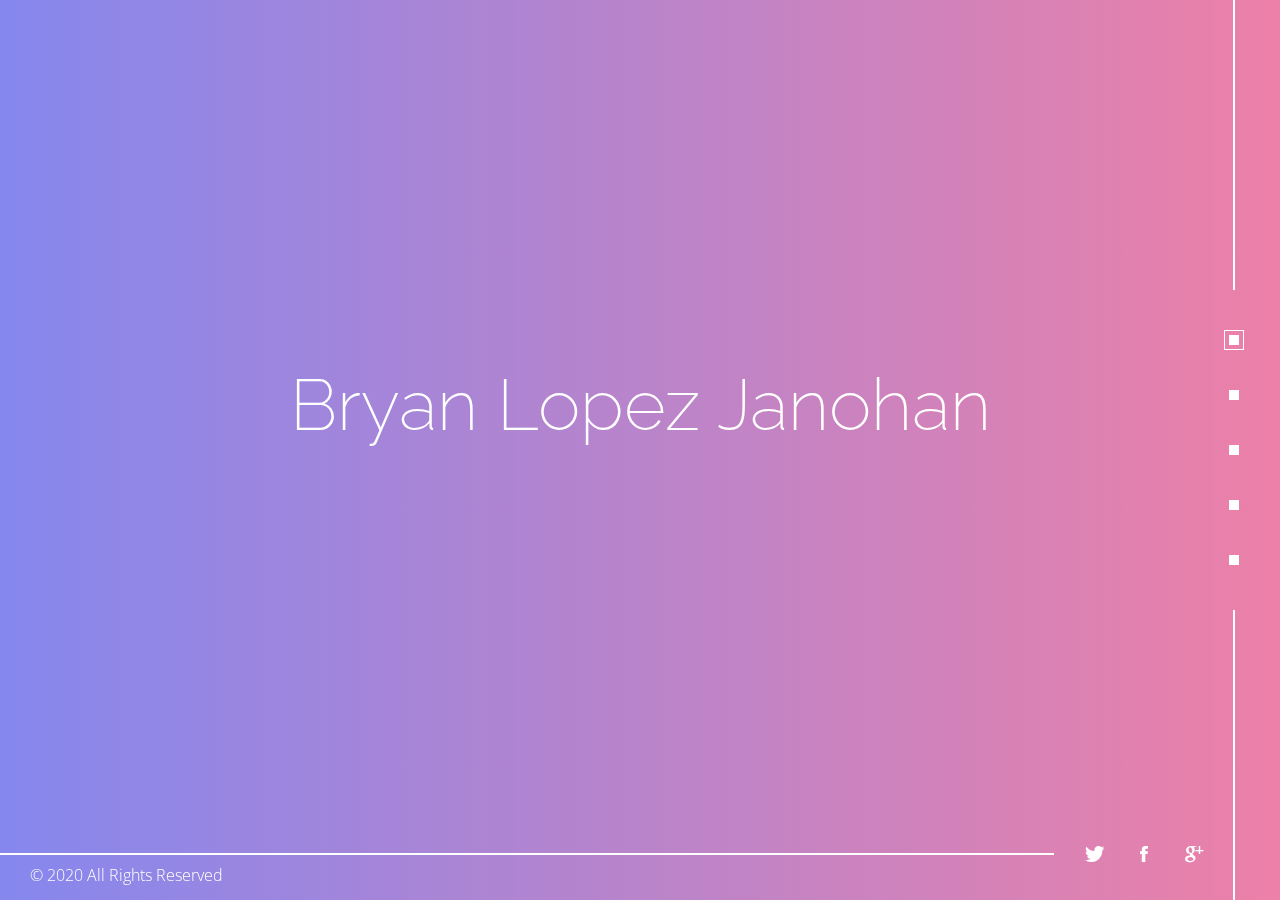
==== index.html @ 0ab12451 "Initial Commit" ====
﻿<!DOCTYPE html>
<html class="no-js" lang="en-US">
	<head>
	
		<title>Bryan Lopez Janohan</title>
		
		<!-- META DATA -->
		<meta http-equiv="content-type" content="text/html;charset=UTF-8">
		<meta name="viewport" content="width=device-width, initial-scale=1, maximum-scale=1">
		<meta name="description" content="">
		<meta name="keywords" content="">
		<meta name="author" content="">
		
		<!-- CSS Global Compulsory -->
		<link rel="stylesheet" href="css/bootstrap.min.css">
		<link rel="stylesheet" href="style.css" >
		
		<!-- CSS Implementing Plugins -->
		<link rel="stylesheet" href="css/font-awesome.min.css">
		<link rel="stylesheet" href="css/ionicons.min.css">
		<link rel="stylesheet" href="css/animate.min.css">
		<link rel="stylesheet" href="css/flexslider.css">
		<link rel="stylesheet" href="css/vegas.min.css">
		<link rel="stylesheet" href="css/nivo-lightbox.css">
		<link rel="stylesheet" href="css/nivo-lightbox/themes/default/default.css" type="text/css">

		<!-- HTML5 shim and Respond.js IE8 support of HTML5 elements and media queries -->
		<!--[if lt IE 9]>
			<script src="http://html5shim.googlecode.com/svn/trunk/html5.js"></script>
			<script src="js/respond.min.js"></script>
		<![endif]-->
		
		<!--[if lt IE 11]>
			<link rel="stylesheet" type="text/css" href="css/ie.css">
		<![endif]-->
		
		<!-- FONTS -->
		<link href='http://fonts.googleapis.com/css?family=Open+Sans:300italic,700italic,400,300,700&amp;subset=latin,latin-ext' rel='stylesheet' type='text/css'>
		<link href='http://fonts.googleapis.com/css?family=Raleway:100,200,300,400,700,900' rel='stylesheet' type='text/css'>
		
		<!-- JS -->
		<script type="text/javascript" src="js/modernizr.js"></script>
		
		<!-- FAVICONS -->
		<link rel="shortcut icon" href="images/favicon.ico">
		<link rel="apple-touch-icon" href="images/favicon.ico">

	
	</head>
	<body class="animated-gradient">
	
		<!-- START PRELOADER -->
		<div id="preloader">
			<div id="loading-animation">&nbsp;</div>
		</div>
		<!-- END PRELOADER -->

		<!-- Site Logo -->
		<div class="site-logo">
			<a href="#home" class="move-to" data-section-background="image-1">
				<img src="images/.png" alt="" />
			</a>
		</div>
		
		<!-- Site Nav -->
		<nav class="site-nav">
			<ul>
				<li><a href="#home" title="Home" class="move-to active"><span></span></a></li>
				<li><a href="#about" title="About" class="move-to"><span></span></a></li>
				<li><a href="#subscribe" title="Subscribe" class="move-to"><span></span></a></li>
				<li><a href="#services" title="Services" class="move-to"><span></span></a></li>
				<li><a href="#contact" title="Contact" class="move-to"><span></span></a></li>
			</ul>
			<div class="line vertical top"></div>
			<div class="line vertical bottom"></div>
		</nav>

		<div class="main-container">
							
			<!-- Home Section -->
			<section id="home" class="section home on-menu fullscreen-element">
				<div class="section-container">
					<div class="element-table">
						<div class="table-cell">
							<div class="container">
								<div class="row">
									<div class="col-md-12 text-center">
									
										<div class="flexslider textslider bottom-margin animated" data-animation="fadeInUp" data-animation-delay="700">
											<ul class="slides">
												<li>
													<h1>Bryan Lopez Janohan</h1>
												</li>
												<li>
													<h1>Aviation Info Technology</h1>
												</li>
												<li>
													<h1>Multimedia Artist</h1>
												</li>
											</ul>
										</div>
										<p class="lead animated" data-animation="fadeInUp" data-animation-delay="800">My Website Is Coming Soon. We`ll be here soon.</p>
										<div class="buttons-group animated" data-animation="fadeInUp" data-animation-delay="900">
											<a href="#subscribe" class="button button-border button-white move-to" data-section-background="image-3">Subscribe</a>
											<a href="#about" class="button button-link button-white move-to" data-section-background="image-3">Learn more <i class="fa fa-angle-down"></i></a>
										</div>
										
									</div>
								</div>
							</div>
						</div>
					</div>
				</div>
			</section>

			<!-- About Section -->
			<section id="about" class="section on-menu fullscreen-element">	
				<div class="section-container">
					<div class="element-table">
						<div class="table-cell">
							<div class="container">
								<div class="row">
									<div class="col-md-12 text-center">
									
										<div class="section-header animated" data-animation="fadeInUp" data-animation-delay="700">
											<h2 class="section-title">About</h2>
										
											<p> </p>
										</div>
										<div class="row animated" data-animation="fadeInUp" data-animation-delay="800">
											<div class="col-md-4 text-left">
												<div class="heading-block">
													<h4>Me</h4>
												</div>
												<p>BSc Aviation Info Technology, 10yrs in Computer World and also a Multimedia Artist.</p>
											</div>
											<div class="col-md-4 text-left">
												<div class="heading-block">
													<h4>Education</h4>
												</div>
												<p>Philippine State College of Aeronautics<br>
												    Asian Institute of Computer Studies<br>
													AMA Computer Learning Center</p>
											</div>
											<div class="col-md-4 text-left">
												<div class="heading-block">
													<h4>Website</h4>
												</div>
												<p> www.instagram.com/bryanlopezhan<br>
												www.facebook.com/bryanlopezhan<br>
												 www.twitter.com/bryanlopezhan <br>
												 www.youtube.com/c/infinitunes<br>
												 www.fiverr.com/bryanlopezhan<br>
												 www.bitdegree.org/user/bryanlopez/profile</p>
											</div>
										</div>

									</div>
								</div>
							</div>
						</div>
					</div>
				</div>
			</section>
			
			<!-- Subscribe Section -->
			<section id="subscribe" class="section on-menu fullscreen-element">
				<div class="section-container">
					<div class="element-table">
						<div class="table-cell">
							<div class="container">
								<div class="row">
									<div class="col-md-10 col-md-offset-1 text-center">

										<div class="section-header animated" data-animation="fadeInUp" data-animation-delay="700">
											<h2 class="section-title">Subscribe</h2>
											
											<p></p>
										</div>
										<!-- Subscribe Form -->
										<div class="form animated" data-animation="fadeInUp" data-animation-delay="800">
											<div class="form-container">
												<div class="page-section" id="signup">
													<form class="subscription-form mailchimp" method="post" id="mc-form">
														<input type="email" id="email" class="width-auto no-bottom-margin" name="email" placeholder="Enter Your Email Address" />
														<button type="submit" id="subscribebtn" class="button button-border button-white no-bottom-margin">Subscribe</button>
													</form>
													<p class="error-message"></p>
													<p class="success-message"></p>
												</div><!--end page section -->
											</div><!-- end form container -->
										</div><!-- end Subscribe Form -->
										
									</div>
								</div>
							</div>
						</div>
					</div>
				</div>
			</section>
			
			<!-- Services Section -->
			<section id="services" class="section on-menu fullscreen-element">
				<div class="section-container">
					<div class="element-table">
						<div class="table-cell">
							<div class="container">
								<div class="row">
									<div class="col-md-12 text-center">
									
										<div class="section-header bottom-padding animated" data-animation="fadeInUp" data-animation-delay="700">
											<h2 class="section-title">My Services</h2>
											
											<p> </p>
										</div>
										<div class="row">
										
											<div class="col-md-10 col-md-offset-1 animated" data-animation="fadeInUp" data-animation-delay="800">
												<!-- Nav tabs - Icon -->
												<ul class="nav nav-tabs ico">
													<li class="active">
														<a href="#first-tab-ico" data-toggle="tab">
															<i class="ion-ios-monitor-outline"></i><span>Web  Design</span>
														</a>
													</li>
													<li>
														<a href="#second-tab-ico" data-toggle="tab">
														<i class="ion-ios-keypad-outline"></i><span>UI / UX</span>
														</a>
													</li>
													<li>
														<a href="#third-tab-ico" data-toggle="tab">
														<i class="ion-ios-camera-outline"></i><span>Photography</span>
														</a>
													</li>
													<li>
														<a href="#fourth-tab-ico" data-toggle="tab">
														<i class="ion-ios-gear-outline"></i><span>Development</span>
														</a>
													</li>
												</ul>
												<!-- Tab panes - Icon -->
												<div class="tab-content ico">
													<div class="tab-pane text-center active" id="first-tab-ico">
														<small> </small>
													</div>
													<div class="tab-pane text-center" id="second-tab-ico">
														<small> </small>
													</div>
													<div class="tab-pane text-center" id="third-tab-ico">
														<small> </small>
													</div>
													<div class="tab-pane text-center" id="fourth-tab-ico">
														<small> </small>
													</div>
												</div>
											</div>
											
										</div>
										
									</div>
								</div>
							</div>
						</div>
					</div>
				</div>
			</section>	

			<!-- Contact Section -->
			<section id="contact" class="section on-menu fullscreen-element">
				<div class="section-container">
					<div class="element-table">
						<div class="table-cell">
							<div class="container">
								<div class="row">
									<div class="col-md-10 col-md-offset-1 text-center">
									
										<div class="section-header no-padding animated" data-animation="fadeInUp" data-animation-delay="700">
											<h2 class="section-title">Contact Us</h2>
											
											<p> </p>
										</div>
										
										<hr class="animated" data-animation="fadeInUp" data-animation-delay="800"/>
										
										<div class="row animated" data-animation="fadeInUp" data-animation-delay="900">
											<div class="col-md-5">
												<div class="text-left adress">
													<i class="ion-ios-location-outline"></i>
													<p class="contact-way text-uppercase">My Location</p>
													Sun Valley Parañaque City<br>Philippines
												</div>
											</div>
											<div class="col-md-4">
												<div class="text-left adress">
													<i class="ion-ios-telephone-outline"></i>
													<p class="contact-way text-uppercase">Phone Number</p>
													+63 9216986318<br>
													&nbsp; 822 5316
												</div>
											</div>
											<div class="col-md-3">
												<div class="text-left adress">
													<i class="ion-ios-email-outline"></i>
													<p class="contact-way text-uppercase">E-mail Address</p>
													bryanjanohan@gmail.com<br>
													bryanlopez@asia.com<br>
													janohan@asia.com
												</div>
											</div>
										</div>
										
										<hr class="animated" data-animation="fadeInUp" data-animation-delay="1000"/>
										
										<!-- Contact Form -->
										<div class="contact-forn animated" data-animation="fadeInUp" data-animation-delay="1100">
											<form id="cf" name="cf" action="include/sendemail.php" method="post">
												<div class="row">
													<div class="col-md-4">
														<input type="text" id="cf-name" name="cf-name" placeholder="name" class="required">
													</div>
													<div class="col-md-4">
														<input type="email" id="cf-email" name="cf-email" placeholder="email address" class="contact-form-email required">
													</div>
													<div class="col-md-4">
														<input type="text" id="cf-subject" name="cf-subject" placeholder="subject" class="contact-form-subject required">
													</div>
													<div class="col-md-12">
														<textarea id="cf-message" name="cf-message" placeholder="message" class="required" rows="7"></textarea>
													</div>
												</div>
												<input type="text" name="botcheck" class="hidden">
												<button class="button button-border button-white" type="submit" id="cf-submit" name="cf-submit" value="submit">Send Message</button>
											</form>
											<div class="response-message"></div>
										</div>
										
									</div>
								</div>
							</div>
						</div>
					</div>
				</div>
			</section>
				
		</div>
		
		<div class="overlay">
			 <div id="gradient" class="gradient-overlay"></div>
		</div>
		
		<!-- Footer -->
		<footer class="site-footer">
			<p class="copyright">© 2020 All Rights Reserved</p>
			<nav class="socials-icons">
				<ul>
					<li><a href="https://twitter.com/bryanlopezhan"><i class="ion-social-twitter"></i></a></li>
					<li><a href="https://www.facebook.com/bryanlopezhan/"><i class="ion-social-facebook"></i></a></li>
					<li><a href="#"><i class="ion-social-googleplus"></i></a></li>

				</ul> 
				<div class="line horizontal left"></div>
			</nav>
		</footer>
		
		<!-- JS -->
		<script type="text/javascript" src="js/jquery.min.js"></script>
		<script type="text/javascript" src="js/bootstrap.min.js"></script>
		<script type="text/javascript" src="js/plugins.js"></script>
	
		<script type="text/javascript" src="js/main.js"></script>
		
	</body>
</html>
---- style.css ----
﻿body {
	line-height: 1;
	color: #fff;
	font-size: 16px;
	font-family: 'Open Sans', sans-serif;
	font-style: normal;
	font-weight: 300;
	line-height: 28px;
	background: #ffffff;
	-webkit-font-smoothing: antialiased;
	-webkit-text-size-adjust: 100%;
	overflow-x: hidden;
	white-space: normal;
	position: relative;
}

.light-style {
	color: #333;
}

.youtube-background,
.youtube-list-background {
	background-color: #000;
}

input,
select,
textarea { 
	font-size: 16px;
	font-family: 'Open Sans', sans-serif;
	font-style: normal;
	font-weight: 300;
}


/* ==================================================================
	4.0 Typography
================================================================== */

h1, h2, h3, h4, h5, h6 {
	font-weight: 200;
	margin-bottom: 10px;
	line-height: 1.2em;
}

h1 {
	font-family: 'Raleway', sans-serif;
	font-size: 62px;
	position: relative;
	margin-bottom: 0px;
}

h2 {
	font-family: 'Raleway', sans-serif;
	font-size: 48px;
	position: relative;
}

h3 {
	font-family: 'Raleway', sans-serif;
	font-size: 30px;
}

h4 {
	font-family: 'Raleway', sans-serif;
	font-size: 22px;
}

h5 {
	font-family: 'Raleway', sans-serif;
	font-size: 20px;
}

h6 {
	font-family: 'Raleway', sans-serif;
	font-size: 18px;
}

p {
	margin-bottom: 20px;
}

p.lead {
	font-family: 'Raleway', sans-serif;
	font-size: 21px;
	padding: 0;
	font-weight: 300;
}

.section-title {
	letter-spacing: 0;
	margin-bottom: 20px;
	-webkit-backface-visibility: hidden;
	   -moz-backface-visibility: hidden;
        -ms-backface-visibility: hidden;
    font-weight: 200;
	text-transform: uppercase;
	letter-spacing: 7px;
	position: relative;
}

.second-letter {
	-webkit-backface-visibility: hidden;
	   -moz-backface-visibility: hidden;
        -ms-backface-visibility: hidden;
	display: block;
	position: absolute;
	left: 0;
	right: 0;
	top: 50%;
	margin-top: -50px;
	height: 100px;
	line-height: 100px;
	font-family: Georgia, sans-serif;
	font-size: 100px;
	color: #fff;
	z-index: -1;
	opacity: .2;
}

a, a > * {
	color: #2a6496;
	text-decoration: none;
	-webkit-transition: all .3s ease-in-out;
	-moz-transition: all .3s ease-in-out;
	-ms-transition: all .3s ease-in-out;
	-o-transition: all .3s ease-in-out;
	transition: all .3s ease-in-out;
}

a:hover, a > *:hover, a:focus {
	text-decoration: none;
	outline: 0;
}

em {
	font-style: italic;
}

strong {
	font-weight: 700;
}

.color-white {
	color: #fff;
}


/* ==================================================================
	5.0 Basic Layout Styles
================================================================== */

.text-left {
	text-align: left !important;
}

.text-right { 
	text-align: right !important;
}

.text-center {
	text-align: center !important;
}

.text-justify {
	text-align: justify !important;
}

.font-thin {
	font-weight: 100 !important;
}

.font-light {
	font-weight: 400 !important;
}

.font-normal {
	font-weight: 400 !important;
}

.font-medium {
	font-weight: 500 !important;
}

.font-bold {
	font-weight: 700 !important;
}

.font-semibold {
	font-weight: 800 !important;
}

.font-ultrabold {
	font-weight: 900 !important;
}

.float-left {
	float: left !important;
}

.float-right {
	float: right !important;
}

.center {
	margin-left: auto;
	margin-right: auto;
	display: block;
}

.clear {
	clear: both;
}

.all-margin {
	margin: 20px !important;
}

.left-margin {
	margin-left: 20px !important;
}

.right-margin {
	margin-right: 20px !important;
}

.top-margin {
	margin-top: 20px !important;
}

.bottom-margin {
	margin-bottom: 20px !important;
}

.no-margin {
	margin: 0 !important;
}

.no-left-margin {
	margin-left: 0 !important;
}

.no-right-margin {
	margin-right: 0 !important;
}

.no-top-margin {
	margin-top: 0 !important;
}

.no-bottom-margin {
	margin-bottom: 0 !important;
}

.no-padding {
	padding: 0 !important;
}

.no-left-padding {
	padding-left: 0 !important;
}

.no-right-padding {
	padding-right: 0 !important;
}

.no-top-padding {
	padding-top: 0 !important;
}

.no-bottom-padding {
	padding-bottom: 0 !important;
}

.bottom-padding {
	padding-bottom: 20px !important;
}

.csstransitions .animated,
.animated {
    visibility: hidden;
}

.csstransitions .visible {
    visibility: visible;
}

.video-container {
	width: 100%;
	height: 100%;
}

.img-rounded {
	border-radius: 100%;
}

.img-center {
	display: block;
	margin: 0 auto;
}

.position-relative {
	position: relative;
}


/* ==================================================================
	6.0 Forms
================================================================== */

input, textarea, select {
	width: 100%;
	height: auto;
	margin: 0;
	margin-bottom: 30px;
	padding: 7px 20px;
	background-color: transparent;
	outline: none;
	-webkit-appearance: none;
	color: #fff;
	border: 1px solid #fff;
	font-style: normal;
	font-weight: 400;
	line-height: 24px;
	-webkit-box-shadow: none;
	-moz-box-shadow: none;
	box-shadow: none;
	-webkit-border-radius: 4px;
	-moz-border-radius: 4px;
	border-radius: 4px;
	-webkit-box-sizing: border-box;
       -moz-box-sizing: border-box;
            box-sizing: border-box;
	-webkit-transition: background-color .3s ease, border .3s ease, color .3s ease;
	   -moz-transition: background-color .3s ease, border .3s ease, color .3s ease;
	    -ms-transition: background-color .3s ease, border .3s ease, color .3s ease;
	     -o-transition: background-color .3s ease, border .3s ease, color .3s ease;
	        transition: background-color .3s ease, border .3s ease, color .3s ease;
}

.light-style input,
.light-style textarea,
.light-style select {
	border-color: #333;
	color: #333;
}

input.rounded , textarea.rounded , select.rounded  {
	-webkit-border-radius: 21px;
	-moz-border-radius: 21px;
	border-radius: 21px;
}

input.width-auto,
textarea.width-auto,
select.width-auto {
	width: auto;
	min-width: 270px;
}

textarea {
	resize: both;
	height: 150px;
}

form input,
form textarea,
form select {
	-webkit-border-radius: 0px;
	-moz-border-radius: 0px;
	border-radius: 0px;
}
	
input:hover, textarea:hover, select:hover,
input:focus, textarea:focus, select:focus {
	color: #fff;
}

.light-style input:hover,.light-style textarea:hover,.light-style select:hover,
.light-style input:focus,.light-style textarea:focus,.light-style select:focus {
	color: #333;
}

input[type="submit"], button {
	width: auto;
	cursor: pointer;
}

select, option {
	cursor: pointer;
}

input[type="checkbox"] {
	-webkit-appearance: checkbox;
}

input[type="radio"] {
	-webkit-appearance: radio;
}

input[type=checkbox], input[type=radio] {
	width: auto;
}

.checkbox input[type=checkbox],
.radio input[type=radio] {
	margin-top: 4px;
}

.checkbox-inline input[type=checkbox],
.radio-inline input[type=radio] {
	margin-top: 7px;
}

input::-webkit-input-placeholder, textarea::-webkit-input-placeholder { color: #333; }

input:-moz-placeholder, textarea:-moz-placeholder { color: #333; }

input.placeholder, textarea.placeholder { color: #333; }

input[placeholder] { text-overflow: ellipsis; }

::-moz-placeholder { text-overflow: ellipsis; } /* firefox 19+ */

input:-moz-placeholder { text-overflow: ellipsis; }

.form {
	position: relative;
	overflow: hidden;
	display: table;
	margin: 0 auto;
}

.success-message,
.error-message {
	padding-top: 10px;
	color: #fff;	
	font-size: 14px;
	font-weight: 300;
	display: none;
}

input.error,
textarea.error,
select.error {
	margin-bottom: 0;
}

label.error {
	display: block;
	text-align: left;
	margin-bottom: 1px;
}

.light-style .success-message,
.light-style .error-message {
	color: #333;
}

/* WebKit browsers */
input::-webkit-input-placeholder,
textarea::-webkit-input-placeholder { 
    color: #fff;
}

.light-style input::-webkit-input-placeholder,
.light-style textarea::-webkit-input-placeholder { 
    color: #333;
}

:-moz-placeholder { /* Mozilla Firefox 4 to 18 */
    color: #fff;
    opacity:  1;
}

.light-style :-moz-placeholder { /* Mozilla Firefox 4 to 18 */
    color: #333;
}

::-moz-placeholder { /* Mozilla Firefox 19+ */
    color: #fff; 
    opacity:  1;
}

.light-style::-moz-placeholder { /* Mozilla Firefox 19+ */
    color: #333;
}

:-ms-input-placeholder { /* Internet Explorer 10+ */
   color: #fff;
}

.light-style:-ms-input-placeholder { /* Internet Explorer 10+ */
   color: #333;
}

.select-control {
	position: relative;
}

.select-control i {
	position: absolute;
	font-size: 18px;
	right: 20px;
	top: 14px;
	z-index: 2;
	pointer-events: none;
	cursor: pointer;
}

.subscription-form input,
.subscription-form button {
	float: left;
}	

.subscription-form button {
	margin-left: 10px;
}


/* ==================================================================
	7.0 Preloader
================================================================== */

#preloader {
    position: fixed;
    top: 0;
    left: 0;
    right: 0;
    bottom: 0;
    background-color: #ffffff;
    z-index: 10001;
}

#loading-animation {
    width: 120px;
    height: 128px;
    position: absolute;
    left: 50%;
    top: 50%;
    background-image: url(images/preloader.png); 
    background-repeat: no-repeat;
    background-position: center;
    margin: -60px 0 0 -64px;
}


/* ==================================================================
	8.0 Section Styles
================================================================== */

.main-container {
	position: relative;
	min-width: 100%;
	min-height: 100%;
	overflow: hidden;
}

.section {
	position: relative;
	background-color: transparent;
	width: 100%;
	overflow: hidden;
	padding: 51px 0;
	z-index: 10;
}

.section.fullscreen-element {
	height: 10px; /* Fix */
}

.section-container {
	position: relative;
	z-index: 100;
}

.section.fullscreen-element .section-container {
	display: block;
	height: 100%;
	overflow: hidden;
	padding: 29px 0;
}

.section.fullscreen-element .element-table {
	display: table;
	height: 100%;
	width: 100%;
}

.section.fullscreen-element .table-cell {
	display: table-cell;
	vertical-align: middle;
	margin: auto;
}

.section-header {
	padding-bottom: 40px;
}


/* ==================================================================
	9.0 Background Styles
================================================================== */

.cover-background {
	-webkit-background-size: cover;
	background-size: cover;
	background-repeat: no-repeat;
	background-position: center;
}

.background-repeat {
	background-repeat: repeat;
}

.background-repeat-x {
	background-repeat: repeat-x;
}

.background-repeat-y {
	background-repeat: repeat-y;
}

#video_background {
	position: fixed;
	bottom: 0;
	right: 0;
	min-width: 100%;
	min-height: 100%;
	width: auto;
	height: auto;
	z-index: 0;
	overflow: hidden;
	-webkit-backface-visibility: hidden;
	-webkit-transform: translateZ(0);
}

.video-wrapper {
	position: absolute;
	width: 100%;
	height: 100%;
	top: 0;
	left: 0;
	z-index: 0;
	overflow: hidden;
	background-color: #000;
}

.video-wrapper video {
	position: absolute;
	top: 50%;
    left: 50%;
	min-width: 100%;
	min-height: 100%;
	max-width: none;
    width: auto;
    height: auto;
	-webkit-transform: translateX(-50%) translateY(-50%);
	-moz-transform: translateX(-50%) translateY(-50%);
	transform: translateX(-50%) translateY(-50%);
}

.background-layer {
	position: fixed;
	top: -70px;
	bottom: -70px;
	left: -70px;
	right: -70px;
	z-index: 0;
	-webkit-transition: background 700ms ease-in 0ms; /* property duration timing-function delay */
    -moz-transition: background 700ms ease-in 0ms;
    -o-transition: background 700ms ease-in 0ms;
    transition: background 700ms ease-in 0ms;
}


/* ==================================================================
	10.0 Navigation
================================================================== */

.site-logo {
	position: fixed;
	top: 0;
	left: 0;
	z-index: 9999;
	padding-left: 30px;
	padding-top: 30px;
}

.site-logo a,
.site-logo img {
	display: block;
}

.site-logo img {
	width: auto;
	height: auto;
}

.site-nav {
	position: fixed;
	top: 0;
	bottom: 0;
	right: 21px;
	z-index: 9999;
	width: 50px;
	display: block;
}

.site-nav ul {
	position: absolute;
	top: 50%;
	padding: 15px 0;
	width: 50px;
	list-style: none;
}

.site-nav ul li {
	width: 100%;
	margin: 15px 0;
}

.site-nav ul li a {
	display: block;
	width: 40px;
	padding: 15px 0;
	margin: 0 auto;
	position: relative;
}

.site-nav ul li a span {
	display: block;
	width: 10px;
	height: 10px;
	background: #fff;
	margin: 0 auto;
}

.light-style .site-nav ul li a span {
	background: #333;
}

.site-nav ul li a:before {
	content: '';
	position: absolute;
	top: 10px;
	bottom: 10px;
	left: 11px;
	right: 10px;
	border: 1px solid transparent;
	-webkit-transition: all .3s ease-in-out;
	-moz-transition: all .3s ease-in-out;
	-ms-transition: all .3s ease-in-out;
	-o-transition: all .3s ease-in-out;
	transition: all .3s ease-in-out;
}

.site-nav ul li a.active:before {
	content: '';
	position: absolute;
	top: 10px;
	bottom: 10px;
	left: 10px;
	right: 10px;
	border: 1px solid #fff;
}

.light-style .site-nav ul li a.active:before {
	border: 1px solid #333;
}

/* Tooltip */
.tooltip.left .tooltip-arrow {
	border-left-color: #fff;
}

.light-style .tooltip.left .tooltip-arrow {
	border-left-color: #333;
}

.tooltip-inner {
	max-width: 230px;
	padding: 5px 10px;
	color: #333;
	text-align: center;
	background-color: #fff;
	border-radius: 0;
	text-transform: uppercase;
	letter-spacing: 1px;
	font-family: 'Open Sans', sans-serif;
}

.light-style .tooltip-inner {
	color: #fff;
	background-color: #333;
}

.tooltip.in {
	opacity: 1;
}

/* Lines */
.line {
	position: absolute;
	display: block;
}

.line.vertical {
	background: #fff;
	top: 0;
	left: 50%;
	width: 2px;
	margin-left: -1px;
}

.light-style .line.vertical {
	background: #333;
}

.line.vertical.top {
	bottom: 50%;
	top: 0;
}

.line.vertical.bottom {
	top: 50%;
	bottom: 0;
}

.line.horizontal {
	background: #fff;
	top: 24px;
	left: 0;
	height: 2px;
}

.light-style .line.horizontal {
	background: #333;
}

.line.horizontal.left {
	right: 0;
}


/* ==================================================================
	11.0 Countdown
================================================================== */

.countdown {
	color: #fff;
	overflow: hidden;
}

.counter-container {
	display: table;
	margin: 0 auto;
}

.countdown .counter-box {
	display: block;
	width: 160px;
	text-align: center;
	overflow: hidden;
	padding: 10px 25px;
	float: left;
	margin: 25px 0;
	position: relative;
}

.countdown .number {
	font-size: 80px;
	text-align: center;
	font-family: 'Monteserrat', sans-serif;
	font-weight: 700;
	line-height: 1;
	margin-bottom: 10px;
}

.countdown span {
	display: block;
	font-size: 21px;
	text-align: center;
	font-family: 'Raleway', sans-serif;
	font-weight: 300;
	padding-top: 10px;
	position: relative;
	overflow: hidden;
}

.countdown span:before {
	position: absolute;
	content: '';
	display: block;
	width: 21px;
	height: 1px;
	background: #fff;
	margin-left: auto;
	margin-right: auto;
	left: 0;
	right: 0;
	top: 0px;
}


/*==================================================================
	12.0 Services
================================================================== */

.service-icon {
	font-size: 75px;
	color: #fff;
	margin-bottom: 20px;
}

.service h3 {
	margin-bottom: 10px;
}

.feature-item {
	text-align: left;
	margin-bottom: 30px;
}

.feature-icon {
    font-size: 40px;
    color: #fff;
	float: left;
	width: 50px;
	text-align: center;
}

.feature-text {
	margin-left: 60px;
}

.feature-item h3 {
	font-size: 21px;
	margin-bottom: 10px;
}


/* Icon Tabs */
.ico.nav-tabs {
	margin: 0 auto;
	margin-bottom: 30px;
	border: 0;
	display: table;
	-webkit-border-radius: 0;
	-moz-border-radius: 0;
	border-radius: 0;
}

.ico.nav-tabs  li {
	border-right: 0;
	margin-bottom: 0;
}

.ico.nav-tabs  li:last-child {
	border-right: 0;
}

.ico.nav-tabs > li.active {
	border: 0;
	border-right: 0;
}

.ico.nav-tabs  li.active:last-child {
	border-right: 0;
}

.ico.nav-tabs > li.active > a,
.ico.nav-tabs > li.active > a:hover,
.ico.nav-tabs > li.active > a:focus {
	color: #fff;
	background: transparent;
	border: 0;
	-webkit-box-shadow: none;
	-moz-box-shadow: none;
	box-shadow: none;
}

.ico.nav-tabs > li.active > a:hover {
	border: 0;
}

.ico.nav-tabs > li > a {
	font-size: 14px;
	text-transform: none;
	color: #fff;
	margin-right: 0;
	background-color: transparent;
	border:0;
	-webkit-border-radius: 0;
	-moz-border-radius: 0;
	border-radius: 0;
	padding: 20px 40px;
}

.ico.nav-tabs > li > a:hover {
	color: #fff;
}

.ico.nav-tabs > li > a > i {
	display: block;
	color: #fff;
	font-size: 52px;
	line-height: 70px;
}

.ico.nav-tabs > li > a:hover > i,
.ico.nav-tabs > li.active > a > i {
	color: #fff;
}

.ico.nav-tabs > li > a > span {
	display: block;
	color: #fff;
	position: relative;
	text-transform: uppercase;
	letter-spacing: 2px;
}

.ico.nav-tabs > li > a > span:before {
	content: '';
	position: absolute;
	bottom: -7px;
	left: 0;
	right: 0;
	width: 0;
	height: 1px;
	margin: 0 auto;
	background: #fff;
	opacity: 0;
	-webkit-transition: all .3s ease-in-out;
	-moz-transition: all .3s ease-in-out;
	-ms-transition: all .3s ease-in-out;
	-o-transition: all .3s ease-in-out;
	transition: all .3s ease-in-out;
}

.ico.nav-tabs > li.active > a > span:before,
.ico.nav-tabs > li > a:hover > span:before {
	opacity: 1;
	width: 21px;
}

.ico.nav-tabs > li > a:hover > span,
.ico.nav-tabs > li.active > a > span {
	color: #fff;
}

.ico.tab-content .tab-pane {
	padding: 0;
	border: 0;
	text-align: left;
}

.ico.tab-content .tab-pane .btn {
	margin-top: 15px;
}

.animated .tab-content>.active {
	visibility: hidden;
}

.animated.visible .tab-content>.active {
	visibility: visible;
}

.light-style .ico.nav-tabs > li > a,
.light-style .ico.nav-tabs > li > a:hover,
.light-style .ico.nav-tabs > li > a > i,
.light-style .ico.nav-tabs > li > a:hover > i,
.light-style .ico.nav-tabs > li.active > a > i,
.light-style .ico.nav-tabs > li > a > span,
.light-style .ico.nav-tabs > li > a:hover > span,
.light-style .ico.nav-tabs > li.active > a > span,
.light-style .ico.nav-tabs > li.active > a,
.light-style .ico.nav-tabs > li.active > a:hover,
.light-style .ico.nav-tabs > li.active > a:focus {
	color: #333;	
}

.light-style .ico.nav-tabs > li > a > span:before {
	background: #333;
}

/* Heading bock */
.heading-block {
	margin-bottom: 15px;
	position: relative;
}

.heading-block h4 {
	padding: 0 0 15px;
	border-bottom: 1px solid #fff;
}

.light-style .heading-block h4 {
	border-bottom: 1px solid #333;
}

hr {
	border-top: 1px solid #fff;
}

.light-style hr {
	border-bottom: 1px solid #333;
}


/*==================================================================
	13.0 Footer
================================================================== */

.site-footer {
	background: transparent;
	position: fixed;
	bottom: 8px;
	right: 0;
	left: 0;
	min-height: 63px;
	margin: 0 auto;
	z-index: 10000;
	padding-left: 0;
	padding-right: 61px;
	-webkit-backface-visibility: hidden;
	-webkit-transform: translateZ(0);
	-webkit-transition: position .5s ease;
	-moz-transition: position .5s ease;
	-ms-transition: position .5s ease;
	-o-transition: position .5s ease;
	transition: position .5s ease;
	text-align: center
}

.copyright {
	line-height: 33px;
	margin: 0;
	text-align: left;
	padding-left: 30px;
	position: absolute;
	bottom: 0;
	left: 0;
}

.socials-icons {
	position: relative;
	width: 100%;
	margin: 0;
	height: 50px;
}

.socials-icons ul  {
	margin: 0;
	padding: 0;
	display: table;
	float: right;
}
	
.socials-icons li {
	margin: 0;
	display: block;
	float: left;
}

.socials-icons li a {
	display: block;
	background: transparent;
	position: relative;
	width: 50px;
	height: 50px;
	text-align: center;
	line-height: 50px;
}

.socials-icons li a i {
	color: #fff;
	font-size: 21px;
}

.socials-icons li a:hover i {
	color: #fff;
}

.light-style .socials-icons li a i,
.light-style .socials-icons li a:hover i {
	color: #333;
}


/* ==================================================================
	14.0 Buttons
================================================================== */

.btn:focus,
.btn:active:focus,
.btn.active:focus,
.button:focus {
	outline: none;
	outline-offset: 0px;
	text-decoration: none;
}

.buttons-group {
	margin: 0px -10px;
}

.buttons-group a,
.buttons-group button {
	margin: 0 10px;
}

/*	14.1 Default Buttons
	-------------------------------------------------------------- */
.button {
	display: inline-block;
	position: relative;
	cursor: pointer;
	outline: 0;
	outline-offset: 0;
	white-space: nowrap;
	margin: 0;
	padding: 0 27px;
	font-size: 14px;
	height: 40px;
	line-height: 40px;
	background-color: #fff;
	color: #fff;
	font-weight: 400;
	letter-spacing: 1px;
	border: none;
	-webkit-border-radius: 0;
	-moz-border-radius: 0;
	border-radius: 0;
	
	-webkit-transition: all .3s ease-in-out;
	-moz-transition: all .3s ease-in-out;
	-ms-transition: all .3s ease-in-out;
	-o-transition: all .3s ease-in-out;
	transition: all .3s ease-in-out;
}

.button i {
	color: #fff;
	position: relative;
	line-height: 1;
	margin-right: 5px;
}

.button:hover,
.button:focus {
	color: #fff;
	opacity: .87;
}

.button:hover i,
.button:focus i {
	color: #fff;
}

.button.icon-right i {
	margin: 0 0 0 5px;
}

/*	14.2  Button Styles
	-------------------------------------------------------------- */
.button.button-rounded {
	-webkit-border-radius: 26px;
	-moz-border-radius: 26px;
	border-radius: 26px;
}

.button.button-border {
	border: 2px solid #2196f3;
	background-color: transparent;
	color: #2196f3;
	line-height: 34px;
}

.button.button-border i {
	color: #2196f3;
}

.button.button-link {
	background-color: transparent;
	border-color: transparent;
}

.button.button-link,
.button.button-link i {
	color: #2196f3;
}

/*	14.3 Button Sizes
	-------------------------------------------------------------- */
.button.button-mini {
	padding: 0 19px;
	font-size: 11px;
	height: 28px;
	line-height: 28px;
}

.button.button-border.button-mini {
	line-height: 24px;
}

.button.button-small {
	padding: 0 22px;
	font-size: 12px;
	height: 34px;
	line-height: 34px;
}

.button.button-border.button-small {
	line-height: 30px;
}

.button.button-large {
	padding: 0 31px;
	font-size: 16px;
	height: 46px;
	line-height: 46px;
}

.button.button-border.button-large {
	line-height: 42px;
}

.button.button-xlarge {
	padding: 0 37px;
	font-size: 18px;
	letter-spacing: 2px;
	height: 52px;
	line-height: 52px;
}

.button.button-border.button-xlarge {
	line-height: 48px;
}

/*	14.4 Button Colours
	-------------------------------------------------------------- */	

/* Red */
.button-red {
	background-color: #dd4b39;
}

.button-red.button-border {
	border-color: #dd4b39;
}

.button-red.button-border,
.button-red.button-link,
.button-red.button-border i,
.button-red.button-link i {
	color: #dd4b39;
}

/* Pink */
.button-pink {
	background-color: #e91e63;
}

.button-pink.button-border {
	border-color: #e91e63;
}

.button-pink.button-border,
.button-pink.button-link,
.button-pink.button-border i,
.button-pink.button-link i {
	color: #e91e63;
}

/* Purple */
.button-purple {
	background-color: #9c27b0;
}

.button-purple.button-border {
	border-color: #9c27b0;
}

.button-purple.button-border,
.button-purple.button-link,
.button-purple.button-border i,
.button-purple.button-link i {
	color: #9c27b0;
}

/* Indigo */
.button-indigo {
	background-color: #3f51b5;
}

.button-indigo.button-border {
	border-color: #3f51b5;
}

.button-indigo.button-border,
.button-indigo.button-link,
.button-indigo.button-border i,
.button-indigo.button-link i {
	color: #3f51b5;
}

/* Cyan */
.button-cyan {
	background-color: #00bcd4;
}

.button-cyan.button-border {
	border-color: #00bcd4;
}

.button-cyan.button-border,
.button-cyan.button-link,
.button-cyan.button-border i,
.button-cyan.button-link i {
	color: #00bcd4;
}

/* Teal */
.button-teal {
	background-color: #80CBC4;
}

.button-teal.button-border {
	border-color: #80CBC4;
}

.button-teal.button-border,
.button-teal.button-link,
.button-teal.button-border i,
.button-teal.button-link i {
	color: #80CBC4;
}

/* Green */
.button-green {
	background-color: #8bc34a;
}

.button-green.button-border {
	border-color: #8bc34a;
}

.button-green.button-border,
.button-green.button-link,
.button-green.button-border i,
.button-green.button-link i {
	color: #8bc34a;
}

/* Lime */
.button-lime {
	background-color: #cddc39;
}

.button-lime.button-border {
	border-color: #cddc39;
}

.button-lime.button-border,
.button-lime.button-link,
.button-lime.button-border i,
.button-lime.button-link i {
	color: #cddc39;
}

/* Yellow */
.button-yellow {
	background-color: #ffeb3b;
}

.button-yellow.button-border {
	border-color: #ffeb3b;
}

.button-yellow.button-border,
.button-yellow.button-link,
.button-yellow.button-border i,
.button-yellow.button-link i {
	color: #ffeb3b;
}

/* Amber */
.button-amber {
	background-color: #ffc107;
}

.button-amber.button-border {
	border-color: #ffc107;
}

.button-amber.button-border,
.button-amber.button-link,
.button-amber.button-border i,
.button-amber.button-link i {
	color: #ffc107;
}

/* Orange */
.button-orange {
	background-color: #ff9800;
}

.button-orange.button-border {
	border-color: #ff9800;
}

.button-orange.button-border,
.button-orange.button-link,
.button-orange.button-border i,
.button-orange.button-link i {
	color: #ff9800;
}

/* Brown */
.button-brown {
	background-color: #795548;
}

.button-brown.button-border {
	border-color: #795548;
}

.button-brown.button-border,
.button-brown.button-link,
.button-brown.button-border i,
.button-brown.button-link i {
	color: #795548;
}

/* Grey */
.button-grey {
	background-color: #ededed;
}

.button-grey,
.button-grey i,
.button-grey:hover,
.button-grey:hover i,
.button-grey.button-border,
.button-grey.button-border i {
	color: #333;
}

.button-grey.button-border {
	border-color: #ededed;
}

.button-grey.button-link,
.button-grey.button-link i {
	color: #ededed;
}

/* Black */
.button-black {
	background-color: #333;
}

.button-black.button-border {
	border-color: #333;
}

.button-black.button-border,
.button-black.button-link,
.button-black.button-border i,
.button-black.button-link i {
	color: #333;
}

/* White */
.button-white {
	background-color: #fff;
}

.button-white,
.button-white i,
.button-white:hover,
.button-white:hover i {
	color: #333;
}

.button-white.button-border {
	border-color: #fff;
}

.button-white.button-border,
.button-white.button-link,
.button-white.button-border i,
.button-white.button-link i,
.button-white.button-border:hover,
.button-white.button-border:hover i,
.button-white.button-link:hover,
.button-white.button-link:hover i {
	color: #fff;
}


/* ==================================================================
	15.0 Overlay Styles
================================================================== */

.overlay {
	position: absolute;
	top: 0;
	bottom: 0;
	left: 0;
	right: 0;
	z-index: 1;
	-webkit-transition: all .3s ease-in-out;
	-moz-transition: all .3s ease-in-out;
	-ms-transition: all .3s ease-in-out;
	-o-transition: all .3s ease-in-out;
	transition: all .3s ease-in-out;
}

.overlay-frame {
	position: absolute;
	top: 0;
	bottom: 0;
	left: 0;
	right: 0;
	box-shadow: inset 0px 0px 0px 80px #353438;
	z-index: 1;
}

.color-overlay,
.gradient-overlay {
	position: absolute;
	width: 100%;
	height: 100%;
	top: 0;
	bottom: 0;
	left: 0;
	right: 0;
}

/*	15.1 Background Color Styles
	-------------------------------------------------------------- */	
.background-white {
	background: #fff;
}

.background-grey {
	background: #fcfcfc; /* Old browsers */
	/* IE9 SVG, needs conditional override of 'filter' to 'none' */
	background: url([data-uri]);
	background: -moz-linear-gradient(top,  #fcfcfc 0%, #f8fafa 100%); /* FF3.6+ */
	background: -webkit-gradient(linear, left top, left bottom, color-stop(0%,#fcfcfc), color-stop(100%,#f8fafa)); /* Chrome,Safari4+ */
	background: -webkit-linear-gradient(top,  #fcfcfc 0%,#f8fafa 100%); /* Chrome10+,Safari5.1+ */
	background: -o-linear-gradient(top,  #fcfcfc 0%,#f8fafa 100%); /* Opera 11.10+ */
	background: -ms-linear-gradient(top,  #fcfcfc 0%,#f8fafa 100%); /* IE10+ */
	background: linear-gradient(to bottom,  #fcfcfc 0%,#f8fafa 100%); /* W3C */
	filter: progid:DXImageTransform.Microsoft.gradient( startColorstr='#fcfcfc', endColorstr='#f8fafa',GradientType=0 ); /* IE6-8 */
}

.background-blue-dark {
	background: #000717;
}

/*	15.2 Gradient Background Styles
	-------------------------------------------------------------- */	
.gradient-0 {
	background: rgb(125,167,243); /* Old browsers */
	/* IE9 SVG, needs conditional override of 'filter' to 'none' */
	background: url([data-uri]);
	background: -moz-linear-gradient(top,  rgba(125,167,243,1) 0%, rgba(77,178,197,1) 50%, rgba(66,238,231,1) 100%); /* FF3.6+ */
	background: -webkit-gradient(linear, left top, left bottom, color-stop(0%,rgba(125,167,243,1)), color-stop(50%,rgba(77,178,197,1)), color-stop(100%,rgba(66,238,231,1))); /* Chrome,Safari4+ */
	background: -webkit-linear-gradient(top,  rgba(125,167,243,1) 0%,rgba(77,178,197,1) 50%,rgba(66,238,231,1) 100%); /* Chrome10+,Safari5.1+ */
	background: -o-linear-gradient(top,  rgba(125,167,243,1) 0%,rgba(77,178,197,1) 50%,rgba(66,238,231,1) 100%); /* Opera 11.10+ */
	background: -ms-linear-gradient(top,  rgba(125,167,243,1) 0%,rgba(77,178,197,1) 50%,rgba(66,238,231,1) 100%); /* IE10+ */
	background: linear-gradient(to bottom,  rgba(125,167,243,1) 0%,rgba(77,178,197,1) 50%,rgba(66,238,231,1) 100%); /* W3C */
	filter: progid:DXImageTransform.Microsoft.gradient( startColorstr='#7da7f3', endColorstr='#42eee7',GradientType=0 ); /* IE6-8 */
}

.gradient-1 {
	background: #fe7259; /* Old browsers */
	/* IE9 SVG, needs conditional override of 'filter' to 'none' */
	background: url([data-uri]);
	background: -moz-linear-gradient(left,  #fe7259 0%, #ffc456 100%); /* FF3.6+ */
	background: -webkit-gradient(linear, left top, right top, color-stop(0%,#fe7259), color-stop(100%,#ffc456)); /* Chrome,Safari4+ */
	background: -webkit-linear-gradient(left,  #fe7259 0%,#ffc456 100%); /* Chrome10+,Safari5.1+ */
	background: -o-linear-gradient(left,  #fe7259 0%,#ffc456 100%); /* Opera 11.10+ */
	background: -ms-linear-gradient(left,  #fe7259 0%,#ffc456 100%); /* IE10+ */
	background: linear-gradient(to right,  #fe7259 0%,#ffc456 100%); /* W3C */
	filter: progid:DXImageTransform.Microsoft.gradient( startColorstr='#fe7259', endColorstr='#ffc456',GradientType=1 ); /* IE6-8 */
}

.gradient-2 {
	background: #3cf888; /* Old browsers */
	/* IE9 SVG, needs conditional override of 'filter' to 'none' */
	background: url([data-uri]);
	background: -moz-linear-gradient(left,  #3cf888 0%, #23e260 100%); /* FF3.6+ */
	background: -webkit-gradient(linear, left top, right top, color-stop(0%,#3cf888), color-stop(100%,#23e260)); /* Chrome,Safari4+ */
	background: -webkit-linear-gradient(left,  #3cf888 0%,#23e260 100%); /* Chrome10+,Safari5.1+ */
	background: -o-linear-gradient(left,  #3cf888 0%,#23e260 100%); /* Opera 11.10+ */
	background: -ms-linear-gradient(left,  #3cf888 0%,#23e260 100%); /* IE10+ */
	background: linear-gradient(to right,  #3cf888 0%,#23e260 100%); /* W3C */
	filter: progid:DXImageTransform.Microsoft.gradient( startColorstr='#3cf888', endColorstr='#23e260',GradientType=1 ); /* IE6-8 */
}

.gradient-3 {
	background: #73ecfd; /* Old browsers */
	/* IE9 SVG, needs conditional override of 'filter' to 'none' */
	background: url([data-uri]);
	background: -moz-linear-gradient(left,  #73ecfd 0%, #6ecaf1 100%); /* FF3.6+ */
	background: -webkit-gradient(linear, left top, right top, color-stop(0%,#73ecfd), color-stop(100%,#6ecaf1)); /* Chrome,Safari4+ */
	background: -webkit-linear-gradient(left,  #73ecfd 0%,#6ecaf1 100%); /* Chrome10+,Safari5.1+ */
	background: -o-linear-gradient(left,  #73ecfd 0%,#6ecaf1 100%); /* Opera 11.10+ */
	background: -ms-linear-gradient(left,  #73ecfd 0%,#6ecaf1 100%); /* IE10+ */
	background: linear-gradient(to right,  #73ecfd 0%,#6ecaf1 100%); /* W3C */
	filter: progid:DXImageTransform.Microsoft.gradient( startColorstr='#73ecfd', endColorstr='#6ecaf1',GradientType=1 ); /* IE6-8 */
}

.gradient-4 {
	background: #a169ce; /* Old browsers */
	/* IE9 SVG, needs conditional override of 'filter' to 'none' */
	background: url([data-uri]);
	background: -moz-linear-gradient(left,  #a169ce 0%, #abcff3 100%); /* FF3.6+ */
	background: -webkit-gradient(linear, left top, right top, color-stop(0%,#a169ce), color-stop(100%,#abcff3)); /* Chrome,Safari4+ */
	background: -webkit-linear-gradient(left,  #a169ce 0%,#abcff3 100%); /* Chrome10+,Safari5.1+ */
	background: -o-linear-gradient(left,  #a169ce 0%,#abcff3 100%); /* Opera 11.10+ */
	background: -ms-linear-gradient(left,  #a169ce 0%,#abcff3 100%); /* IE10+ */
	background: linear-gradient(to right,  #a169ce 0%,#abcff3 100%); /* W3C */
	filter: progid:DXImageTransform.Microsoft.gradient( startColorstr='#a169ce', endColorstr='#abcff3',GradientType=1 ); /* IE6-8 */
}

.gradient-5 {
	background: rgb(68,209,252); /* Old browsers */
	/* IE9 SVG, needs conditional override of 'filter' to 'none' */
	background: url([data-uri]);
	background: -moz-linear-gradient(left,  rgba(68,209,252,1) 0%, rgba(68,135,252,1) 100%); /* FF3.6+ */
	background: -webkit-gradient(linear, left top, right top, color-stop(0%,rgba(68,209,252,1)), color-stop(100%,rgba(68,135,252,1))); /* Chrome,Safari4+ */
	background: -webkit-linear-gradient(left,  rgba(68,209,252,1) 0%,rgba(68,135,252,1) 100%); /* Chrome10+,Safari5.1+ */
	background: -o-linear-gradient(left,  rgba(68,209,252,1) 0%,rgba(68,135,252,1) 100%); /* Opera 11.10+ */
	background: -ms-linear-gradient(left,  rgba(68,209,252,1) 0%,rgba(68,135,252,1) 100%); /* IE10+ */
	background: linear-gradient(to right,  rgba(68,209,252,1) 0%,rgba(68,135,252,1) 100%); /* W3C */
	filter: progid:DXImageTransform.Microsoft.gradient( startColorstr='#44d1fc', endColorstr='#4487fc',GradientType=1 ); /* IE6-8 */
}

.gradient-6 {
	background: rgb(229,112,231); /* Old browsers */
	/* IE9 SVG, needs conditional override of 'filter' to 'none' */
	background: url([data-uri]);
	background: -moz-linear-gradient(left,  rgba(229,112,231,1) 0%, rgba(200,94,199,1) 47%, rgba(168,73,163,1) 100%); /* FF3.6+ */
	background: -webkit-gradient(linear, left top, right top, color-stop(0%,rgba(229,112,231,1)), color-stop(47%,rgba(200,94,199,1)), color-stop(100%,rgba(168,73,163,1))); /* Chrome,Safari4+ */
	background: -webkit-linear-gradient(left,  rgba(229,112,231,1) 0%,rgba(200,94,199,1) 47%,rgba(168,73,163,1) 100%); /* Chrome10+,Safari5.1+ */
	background: -o-linear-gradient(left,  rgba(229,112,231,1) 0%,rgba(200,94,199,1) 47%,rgba(168,73,163,1) 100%); /* Opera 11.10+ */
	background: -ms-linear-gradient(left,  rgba(229,112,231,1) 0%,rgba(200,94,199,1) 47%,rgba(168,73,163,1) 100%); /* IE10+ */
	background: linear-gradient(to right,  rgba(229,112,231,1) 0%,rgba(200,94,199,1) 47%,rgba(168,73,163,1) 100%); /* W3C */
	filter: progid:DXImageTransform.Microsoft.gradient( startColorstr='#e570e7', endColorstr='#a849a3',GradientType=1 ); /* IE6-8 */
}

.gradient-7 {
	background: rgb(255,93,177); /* Old browsers */
	/* IE9 SVG, needs conditional override of 'filter' to 'none' */
	background: url([data-uri]);
	background: -moz-linear-gradient(left,  rgba(255,93,177,1) 0%, rgba(239,1,124,1) 100%); /* FF3.6+ */
	background: -webkit-gradient(linear, left top, right top, color-stop(0%,rgba(255,93,177,1)), color-stop(100%,rgba(239,1,124,1))); /* Chrome,Safari4+ */
	background: -webkit-linear-gradient(left,  rgba(255,93,177,1) 0%,rgba(239,1,124,1) 100%); /* Chrome10+,Safari5.1+ */
	background: -o-linear-gradient(left,  rgba(255,93,177,1) 0%,rgba(239,1,124,1) 100%); /* Opera 11.10+ */
	background: -ms-linear-gradient(left,  rgba(255,93,177,1) 0%,rgba(239,1,124,1) 100%); /* IE10+ */
	background: linear-gradient(to right,  rgba(255,93,177,1) 0%,rgba(239,1,124,1) 100%); /* W3C */
	filter: progid:DXImageTransform.Microsoft.gradient( startColorstr='#ff5db1', endColorstr='#ef017c',GradientType=1 ); /* IE6-8 */
}

.gradient-8 {
	background: rgb(234,185,45); /* Old browsers */
	/* IE9 SVG, needs conditional override of 'filter' to 'none' */
	background: url([data-uri]);
	background: -moz-linear-gradient(left,  rgba(234,185,45,1) 0%, rgba(199,152,16,1) 100%); /* FF3.6+ */
	background: -webkit-gradient(linear, left top, right top, color-stop(0%,rgba(234,185,45,1)), color-stop(100%,rgba(199,152,16,1))); /* Chrome,Safari4+ */
	background: -webkit-linear-gradient(left,  rgba(234,185,45,1) 0%,rgba(199,152,16,1) 100%); /* Chrome10+,Safari5.1+ */
	background: -o-linear-gradient(left,  rgba(234,185,45,1) 0%,rgba(199,152,16,1) 100%); /* Opera 11.10+ */
	background: -ms-linear-gradient(left,  rgba(234,185,45,1) 0%,rgba(199,152,16,1) 100%); /* IE10+ */
	background: linear-gradient(to right,  rgba(234,185,45,1) 0%,rgba(199,152,16,1) 100%); /* W3C */
	filter: progid:DXImageTransform.Microsoft.gradient( startColorstr='#eab92d', endColorstr='#c79810',GradientType=1 ); /* IE6-8 */
}

.gradient-9 {
	background: rgb(221,232,99); /* Old browsers */
	/* IE9 SVG, needs conditional override of 'filter' to 'none' */
	background: url([data-uri]);
	background: -moz-linear-gradient(left,  rgba(221,232,99,1) 1%, rgba(255,151,25,1) 100%); /* FF3.6+ */
	background: -webkit-gradient(linear, left top, right top, color-stop(1%,rgba(221,232,99,1)), color-stop(100%,rgba(255,151,25,1))); /* Chrome,Safari4+ */
	background: -webkit-linear-gradient(left,  rgba(221,232,99,1) 1%,rgba(255,151,25,1) 100%); /* Chrome10+,Safari5.1+ */
	background: -o-linear-gradient(left,  rgba(221,232,99,1) 1%,rgba(255,151,25,1) 100%); /* Opera 11.10+ */
	background: -ms-linear-gradient(left,  rgba(221,232,99,1) 1%,rgba(255,151,25,1) 100%); /* IE10+ */
	background: linear-gradient(to right,  rgba(221,232,99,1) 1%,rgba(255,151,25,1) 100%); /* W3C */
	filter: progid:DXImageTransform.Microsoft.gradient( startColorstr='#dde863', endColorstr='#ff9719',GradientType=1 ); /* IE6-8 */
}

.gradient-10 {
	background: rgb(83,160,118); /* Old browsers */
	/* IE9 SVG, needs conditional override of 'filter' to 'none' */
	background: url([data-uri]);
	background: -moz-linear-gradient(left,  rgba(83,160,118,1) 0%, rgba(16,165,51,1) 100%); /* FF3.6+ */
	background: -webkit-gradient(linear, left top, right top, color-stop(0%,rgba(83,160,118,1)), color-stop(100%,rgba(16,165,51,1))); /* Chrome,Safari4+ */
	background: -webkit-linear-gradient(left,  rgba(83,160,118,1) 0%,rgba(16,165,51,1) 100%); /* Chrome10+,Safari5.1+ */
	background: -o-linear-gradient(left,  rgba(83,160,118,1) 0%,rgba(16,165,51,1) 100%); /* Opera 11.10+ */
	background: -ms-linear-gradient(left,  rgba(83,160,118,1) 0%,rgba(16,165,51,1) 100%); /* IE10+ */
	background: linear-gradient(to right,  rgba(83,160,118,1) 0%,rgba(16,165,51,1) 100%); /* W3C */
	filter: progid:DXImageTransform.Microsoft.gradient( startColorstr='#53a076', endColorstr='#10a533',GradientType=1 ); /* IE6-8 */
}

.gradient-11 {
	background: rgb(82,158,151); /* Old browsers */
	/* IE9 SVG, needs conditional override of 'filter' to 'none' */
	background: url([data-uri]);
	background: -moz-linear-gradient(left,  rgba(82,158,151,1) 0%, rgba(21,211,205,1) 100%); /* FF3.6+ */
	background: -webkit-gradient(linear, left top, right top, color-stop(0%,rgba(82,158,151,1)), color-stop(100%,rgba(21,211,205,1))); /* Chrome,Safari4+ */
	background: -webkit-linear-gradient(left,  rgba(82,158,151,1) 0%,rgba(21,211,205,1) 100%); /* Chrome10+,Safari5.1+ */
	background: -o-linear-gradient(left,  rgba(82,158,151,1) 0%,rgba(21,211,205,1) 100%); /* Opera 11.10+ */
	background: -ms-linear-gradient(left,  rgba(82,158,151,1) 0%,rgba(21,211,205,1) 100%); /* IE10+ */
	background: linear-gradient(to right,  rgba(82,158,151,1) 0%,rgba(21,211,205,1) 100%); /* W3C */
	filter: progid:DXImageTransform.Microsoft.gradient( startColorstr='#529e97', endColorstr='#15d3cd',GradientType=1 ); /* IE6-8 */
}

.gradient-12 {
	background: rgb(121,202,234); /* Old browsers */
	/* IE9 SVG, needs conditional override of 'filter' to 'none' */
	background: url([data-uri]);
	background: -moz-linear-gradient(left,  rgba(121,202,234,1) 0%, rgba(21,211,205,1) 100%); /* FF3.6+ */
	background: -webkit-gradient(linear, left top, right top, color-stop(0%,rgba(121,202,234,1)), color-stop(100%,rgba(21,211,205,1))); /* Chrome,Safari4+ */
	background: -webkit-linear-gradient(left,  rgba(121,202,234,1) 0%,rgba(21,211,205,1) 100%); /* Chrome10+,Safari5.1+ */
	background: -o-linear-gradient(left,  rgba(121,202,234,1) 0%,rgba(21,211,205,1) 100%); /* Opera 11.10+ */
	background: -ms-linear-gradient(left,  rgba(121,202,234,1) 0%,rgba(21,211,205,1) 100%); /* IE10+ */
	background: linear-gradient(to right,  rgba(121,202,234,1) 0%,rgba(21,211,205,1) 100%); /* W3C */
	filter: progid:DXImageTransform.Microsoft.gradient( startColorstr='#79caea', endColorstr='#15d3cd',GradientType=1 ); /* IE6-8 */
}

.gradient-13 {
	background: rgb(229,165,68); /* Old browsers */
	/* IE9 SVG, needs conditional override of 'filter' to 'none' */
	background: url([data-uri]);
	background: -moz-linear-gradient(left,  rgba(229,165,68,1) 0%, rgba(70,116,191,1) 100%); /* FF3.6+ */
	background: -webkit-gradient(linear, left top, right top, color-stop(0%,rgba(229,165,68,1)), color-stop(100%,rgba(70,116,191,1))); /* Chrome,Safari4+ */
	background: -webkit-linear-gradient(left,  rgba(229,165,68,1) 0%,rgba(70,116,191,1) 100%); /* Chrome10+,Safari5.1+ */
	background: -o-linear-gradient(left,  rgba(229,165,68,1) 0%,rgba(70,116,191,1) 100%); /* Opera 11.10+ */
	background: -ms-linear-gradient(left,  rgba(229,165,68,1) 0%,rgba(70,116,191,1) 100%); /* IE10+ */
	background: linear-gradient(to right,  rgba(229,165,68,1) 0%,rgba(70,116,191,1) 100%); /* W3C */
	filter: progid:DXImageTransform.Microsoft.gradient( startColorstr='#e5a544', endColorstr='#4674bf',GradientType=1 ); /* IE6-8 */
}

.gradient-14 {
	background: rgb(206,206,206); /* Old browsers */
	/* IE9 SVG, needs conditional override of 'filter' to 'none' */
	background: url([data-uri]);
	background: -moz-linear-gradient(left,  rgba(206,206,206,1) 0%, rgba(64,185,249,1) 100%); /* FF3.6+ */
	background: -webkit-gradient(linear, left top, right top, color-stop(0%,rgba(206,206,206,1)), color-stop(100%,rgba(64,185,249,1))); /* Chrome,Safari4+ */
	background: -webkit-linear-gradient(left,  rgba(206,206,206,1) 0%,rgba(64,185,249,1) 100%); /* Chrome10+,Safari5.1+ */
	background: -o-linear-gradient(left,  rgba(206,206,206,1) 0%,rgba(64,185,249,1) 100%); /* Opera 11.10+ */
	background: -ms-linear-gradient(left,  rgba(206,206,206,1) 0%,rgba(64,185,249,1) 100%); /* IE10+ */
	background: linear-gradient(to right,  rgba(206,206,206,1) 0%,rgba(64,185,249,1) 100%); /* W3C */
	filter: progid:DXImageTransform.Microsoft.gradient( startColorstr='#cecece', endColorstr='#40b9f9',GradientType=1 ); /* IE6-8 */
}

.gradient-15 {
	background: rgb(110,204,193); /* Old browsers */
	/* IE9 SVG, needs conditional override of 'filter' to 'none' */
	background: url([data-uri]);
	background: -moz-linear-gradient(left,  rgba(110,204,193,1) 0%, rgba(64,185,249,1) 100%); /* FF3.6+ */
	background: -webkit-gradient(linear, left top, right top, color-stop(0%,rgba(110,204,193,1)), color-stop(100%,rgba(64,185,249,1))); /* Chrome,Safari4+ */
	background: -webkit-linear-gradient(left,  rgba(110,204,193,1) 0%,rgba(64,185,249,1) 100%); /* Chrome10+,Safari5.1+ */
	background: -o-linear-gradient(left,  rgba(110,204,193,1) 0%,rgba(64,185,249,1) 100%); /* Opera 11.10+ */
	background: -ms-linear-gradient(left,  rgba(110,204,193,1) 0%,rgba(64,185,249,1) 100%); /* IE10+ */
	background: linear-gradient(to right,  rgba(110,204,193,1) 0%,rgba(64,185,249,1) 100%); /* W3C */
	filter: progid:DXImageTransform.Microsoft.gradient( startColorstr='#6eccc1', endColorstr='#40b9f9',GradientType=1 ); /* IE6-8 */
}

.gradient-16 {
	background: rgb(67,169,216); /* Old browsers */
	/* IE9 SVG, needs conditional override of 'filter' to 'none' */
	background: url([data-uri]);
	background: -moz-linear-gradient(top,  rgba(67,169,216,1) 0%, rgba(58,166,216,1) 47%, rgba(38,138,187,1) 100%); /* FF3.6+ */
	background: -webkit-gradient(linear, left top, left bottom, color-stop(0%,rgba(67,169,216,1)), color-stop(47%,rgba(58,166,216,1)), color-stop(100%,rgba(38,138,187,1))); /* Chrome,Safari4+ */
	background: -webkit-linear-gradient(top,  rgba(67,169,216,1) 0%,rgba(58,166,216,1) 47%,rgba(38,138,187,1) 100%); /* Chrome10+,Safari5.1+ */
	background: -o-linear-gradient(top,  rgba(67,169,216,1) 0%,rgba(58,166,216,1) 47%,rgba(38,138,187,1) 100%); /* Opera 11.10+ */
	background: -ms-linear-gradient(top,  rgba(67,169,216,1) 0%,rgba(58,166,216,1) 47%,rgba(38,138,187,1) 100%); /* IE10+ */
	background: linear-gradient(to bottom,  rgba(67,169,216,1) 0%,rgba(58,166,216,1) 47%,rgba(38,138,187,1) 100%); /* W3C */
	filter: progid:DXImageTransform.Microsoft.gradient( startColorstr='#43a9d8', endColorstr='#268abb',GradientType=0 ); /* IE6-8 */
}

.gradient-17 {
	background: rgb(38,143,208); /* Old browsers */
	/* IE9 SVG, needs conditional override of 'filter' to 'none' */
	background: url([data-uri]);
	background: -moz-linear-gradient(left,  rgba(38,143,208,1) 0%, rgba(95,86,172,1) 100%); /* FF3.6+ */
	background: -webkit-gradient(linear, left top, right top, color-stop(0%,rgba(38,143,208,1)), color-stop(100%,rgba(95,86,172,1))); /* Chrome,Safari4+ */
	background: -webkit-linear-gradient(left,  rgba(38,143,208,1) 0%,rgba(95,86,172,1) 100%); /* Chrome10+,Safari5.1+ */
	background: -o-linear-gradient(left,  rgba(38,143,208,1) 0%,rgba(95,86,172,1) 100%); /* Opera 11.10+ */
	background: -ms-linear-gradient(left,  rgba(38,143,208,1) 0%,rgba(95,86,172,1) 100%); /* IE10+ */
	background: linear-gradient(to right,  rgba(38,143,208,1) 0%,rgba(95,86,172,1) 100%); /* W3C */
	filter: progid:DXImageTransform.Microsoft.gradient( startColorstr='#268fd0', endColorstr='#5f56ac',GradientType=1 ); /* IE6-8 */
}

.gradient-18 {
	background: #2094dc; /* Old browsers */
	/* IE9 SVG, needs conditional override of 'filter' to 'none' */
	background: url([data-uri]);
	background: -moz-linear-gradient(left,  #2094dc 0%, #14bee3 99%); /* FF3.6+ */
	background: -webkit-gradient(linear, left top, right top, color-stop(0%,#2094dc), color-stop(99%,#14bee3)); /* Chrome,Safari4+ */
	background: -webkit-linear-gradient(left,  #2094dc 0%,#14bee3 99%); /* Chrome10+,Safari5.1+ */
	background: -o-linear-gradient(left,  #2094dc 0%,#14bee3 99%); /* Opera 11.10+ */
	background: -ms-linear-gradient(left,  #2094dc 0%,#14bee3 99%); /* IE10+ */
	background: linear-gradient(to right,  #2094dc 0%,#14bee3 99%); /* W3C */
	filter: progid:DXImageTransform.Microsoft.gradient( startColorstr='#2094dc', endColorstr='#14bee3',GradientType=1 ); /* IE6-8 */
}

.gradient-19 {
	background: #26a6d0; /* Old browsers */
	/* IE9 SVG, needs conditional override of 'filter' to 'none' */
	background: url([data-uri]);
	background: -moz-linear-gradient(left,  #26a6d0 0%, #665bc3 99%); /* FF3.6+ */
	background: -webkit-gradient(linear, left top, right top, color-stop(0%,#26a6d0), color-stop(99%,#665bc3)); /* Chrome,Safari4+ */
	background: -webkit-linear-gradient(left,  #26a6d0 0%,#665bc3 99%); /* Chrome10+,Safari5.1+ */
	background: -o-linear-gradient(left,  #26a6d0 0%,#665bc3 99%); /* Opera 11.10+ */
	background: -ms-linear-gradient(left,  #26a6d0 0%,#665bc3 99%); /* IE10+ */
	background: linear-gradient(to right,  #26a6d0 0%,#665bc3 99%); /* W3C */
	filter: progid:DXImageTransform.Microsoft.gradient( startColorstr='#26a6d0', endColorstr='#665bc3',GradientType=1 ); /* IE6-8 */
}


/* ==================================================================
	16.0 Shortcodes
================================================================== */

.adress {
	position: relative;
	padding-left: 60px;
}

.adress i {
	position: absolute;
	font-size: 42px;
	display: block;
	height: 42px;
	left: 0;
	top: 0;
	bottom: 0;
	margin: auto 0;
}

.contact-way {
	margin: 0;
}

/* Lightbox */
.nivo-lightbox-theme-default .nivo-lightbox-nav:hover {
	background-color: rgba(0,0,0,0) !important;
}

.nivo-lightbox-theme-default .nivo-lightbox-close {
	background: url(images/close.png) no-repeat scroll 0px 0px !important;
	width: 32px !important;
	height: 32px !important;
}

.nivo-lightbox-theme-default .nivo-lightbox-prev {
	background-image: url(images/prev.png) !important;
}

.nivo-lightbox-theme-default .nivo-lightbox-next {
	background-image: url(images/next.png) !important;
}

/* Play Button */
.play-button {
	width: 80px;
	height: 80px;
	line-height: 76px;
	font-size: 50px;
	color: #fff;
	border: 2px solid #fff;
	text-align: center;
	margin: 0 auto;
	position: absolute;
	top: 50%;
	left: 50%;
	margin-top: -40px;
	margin-left: -40px;
	z-index: 4;
	border-radius: 50%;
	transition: all 0.3s ease;
	-webkit-transition: all 0.3s ease;
	-moz-transition: all 0.3s ease;
	cursor: pointer;
}

.play-button i {
	color: #fff;
	position: relative;
	right: -3px;
}

.play-button:hover {
	transform: scale(1.1);
	-webkit-transform: scale(1.1);
}

.play-button.large {
	height: 120px;
	line-height: 116px;
	width: 120px;
	font-size: 82px;
	margin-top: -60px;
	margin-left: -60px;
}

.play-button.large i {
	right: -6px;
}

.play-button.inline {
	position: relative;
	top: 0;
	left: 0;
	margin-top: 0;
	margin-left: 0;
	display: inline-block;
	z-index: 0;
}

.play-button.dark {
	border-color: #333;
	color: #333;
}

.play-button.dark i {
	color: #333;
}

.line-separate {
	display: block;
	margin-bottom: 20px;
	width: 100%;
	height: 1px;
	position: relative;
}

.line-separate span {
	display: block;
	position: relative;
	width: 70px;
	height: 1px;
	margin: 0;
}

.line-dark span {
	background: #999;
}

.line-white span {
	background: #fff;
}

.line-color span {
	background: #7da7f3;
}

.line-center span {
	margin-left: auto;
	margin-right: auto;
}

.opacity-100 {
	opacity: 1;
}

.opacity-95 {
	opacity: 0.95;
}

.opacity-90 {
	opacity: 0.9;
}

.opacity-85 {
	opacity: 0.85;
}

.opacity-80 {
	opacity: 0.8;
}

.opacity-75 {
	opacity: 0.75;
}

.opacity-70 {
	opacity: 0.70;
}

.opacity-65 {
	opacity: 0.65;
}

.opacity-60 {
	opacity: 0.60;
}

.opacity-55 {
	opacity: 0.55;
}

.opacity-50 {
	opacity: 0.5;
}

.opacity-45 {
	opacity: 0.45;
}

.opacity-40 {
	opacity: 0.4;
}

.opacity-35 {
	opacity: 0.35;
}

.opacity-30 {
	opacity: 0.3;
}

.opacity-25 {
	opacity: 0.25;
}

.opacity-20 {
	opacity: 0.2;
}

.opacity-15 {
	opacity: 0.15;
}

.opacity-10 {
	opacity: 0.1;
}

.opacity-5 {
	opacity: 0.05;
}

.opacity-0 {
	opacity: 0.0;
}

.empty-space {
	width: 100%;
	height: 50px;
	overflow: hidden;
}

.photo-image {
	max-width: 350px;
	margin: 0 auto;
}

.height-auto {
	height: auto;
}

.highlight {
	color: #7DA7F3;
}


/* ==================================================================
	17.0 Flexslider
================================================================== */

.flexslider.textslider {
	margin: 0;
	background: transparent;
	border: 0px solid #fff;
	position: relative;
	-webkit-border-radius: 0px;
	-moz-border-radius: 0px;
	-o-border-radius: 0px;
	border-radius: 0px;
	-webkit-box-shadow: 0 0px 0px rgba(0,0,0,.2);
	-moz-box-shadow: 0 0px 0px rgba(0,0,0,.2);
	-o-box-shadow: 0 0px 0px rgba(0,0,0,.2);
	box-shadow: 0 0px 0px rgba(0,0,0,.2);
	zoom: 1;
}

.textslider h1 {
	font-size: 72px;
	font-weight: 200;
}

.textslider h2 {
	font-size: 58px;
	font-weight: 200;
}

.textslider h3 {
	font-size: 40px;
	font-weight: 200;
}


/* ==================================================================
	18.0 Mobile and IE
================================================================== */

body.mobile {
	-webkit-text-size-adjust:none;
}

body.mobile .animated {
	display: block;
	visibility: visible;
}

body.mobile #video_background {
	display: none;
}

body.mobile .video-wrapper {
	display: none;
}

body.mobile.animated .tab-content > .active,
body.mobile .tab-content>.active {
	visibility: visible;
}

@media all and (-ms-high-contrast:none){
	*::-ms-backdrop,
	.animated .tab-content > .active,
	.tab-content>.active {
		visibility: visible;
	}
}


/* ==================================================================
	19.0 Responsive
================================================================== */

@media(max-width:991px){

	.section.fullscreen-element,
	.fullscreen-element {
		height: auto;
		min-height: 100% !important;
	}
	
	.site-nav {
		display: none;
	}
	
	section,
	.section {
		padding: 130px 0;
		display: block !important;
		visibility: visible !important;
		opacity: 1 !important;
	}
	
	section,
	.section {
		padding-top: 0;
	}
	
	section:first-child,
	.section:first-child {
		padding-top: 130px;
	}
	
	.section.fullscreen-element .element-table,
	.section.fullscreen-element .table-cell,
	.fullscreen-element .section-container,
	.fullscreen-element .table-container {
		display: block;
	}
	
	h1 {
		font-size: 50px;
	}

	h2 {
		font-size: 44px;
	}

	h3 {
		font-size: 26px;
	}
	
	.services .service {
		padding-bottom: 50px;
	}
	
	.services .service:last-child {
		padding-bottom: 0px;
	}

	.countdown .counter-box {
		display: inline-block;
		float: none;
		width: 170px;
		padding: 15px 15px;
	}

}

@media(max-width:768px){
	
	.textslider h1 {
		font-size: 62px;
	}

	.textslider h2 {
		font-size: 48px;
	}

	.textslider h3 {
		font-size: 30px;
	}
	
	.subscription-form input,
	.subscription-form button {
		margin: 0px auto;
		float: none;
	}
	
	.subscription-form  button {
		margin-top: 10px;
	}
	
	.line.horizontal {
		display: none;
	}
	
	.site-footer {
		position: relative;
		bottom: 0;
		background: #fff;
		color: #333;
		padding: 30px;
	}
	
	.copyright {
		text-align: center;
		padding: 0;
		position: relative;
	}
	
	.socials-icons {
		height: auto;
		display: block;
		overflow: hidden;
	}
	
	.socials-icons ul  {
		margin: 0 auto;
		text-align: center;
		display: table;
		overflow: hidden;
		float: none;
	}

	.socials-icons li {
		margin: 0px 10px;
		display: inline-block;
		float: none;
	}
	
	.socials-icons li a,
	.socials-icons li a:hover,
	.socials-icons li a i,
	.socials-icons li a:hover i {
		color: #333;
	}
	
	h1 {
		font-size: 36px;
	}

	h2 {
		font-size: 30px;
	}

	h3 {
		font-size: 26px;
	}
	
	.nav-tabs>li {
		float: none;
	}
	
	input.width-auto,
	textarea.width-auto,
	select.width-auto {
		min-width: 100%;
	}

}

@media(max-width:640px){
	
	.textslider h1 {
		font-size: 48px;
	}

	.textslider h2 {
		font-size: 30px;
	}

	.textslider h3 {
		font-size: 24px;
	}
	
}


/* ==================================================================
	20.0 Image Backgrounds
================================================================== */

.image-1 {
	background-image: url(demo/images/image-1.jpg);
}

.image-2 {
	background-image: url(demo/images/image-2.jpg);
}

.image-3 {
	background-image: url(demo/images/image-3.jpg);
}

.image-4 {
	background-image: url(demo/images/image-4.jpg);
}

.image-5 {
	background-image: url(demo/images/image-5.jpg);
}
---- css/vegas.min.css ----
.vegas-overlay,.vegas-slide,.vegas-slide-inner,.vegas-timer,.vegas-wrapper{position:absolute;top:0;left:0;bottom:0;right:0;overflow:hidden;border:none;padding:0;margin:0}.vegas-overlay{opacity:.5;background:url(overlays/02.png) center center}.vegas-timer{top:auto;bottom:0;height:2px}.vegas-timer-progress{width:0;height:100%;background:#fff;-webkit-transition:width ease-out;transition:width ease-out}.vegas-timer-running .vegas-timer-progress{width:100%}.vegas-slide,.vegas-slide-inner{margin:0;padding:0;background:center center no-repeat;-webkit-transform:translateZ(0);transform:translateZ(0)}body .vegas-container{overflow:hidden!important;position:relative}.vegas-video{min-width:100%;min-height:100%;width:auto;height:auto}body.vegas-container>.vegas-overlay,body.vegas-container>.vegas-slide,body.vegas-container>.vegas-timer{position:fixed;z-index:-1}:root body.vegas-container>.vegas-overlay,:root body.vegas-container>.vegas-slide,_::full-page-media,_:future{bottom:-76px}.vegas-transition-blur,.vegas-transition-blur2{opacity:0;-webkit-filter:blur(32px);filter:blur(32px)}.vegas-transition-blur-in,.vegas-transition-blur2-in{opacity:1;-webkit-filter:blur(0);filter:blur(0)}.vegas-transition-blur2-out{opacity:0}.vegas-transition-burn,.vegas-transition-burn2{opacity:0;-webkit-filter:contrast(1000%) saturate(1000%);filter:contrast(1000%) saturate(1000%)}.vegas-transition-burn-in,.vegas-transition-burn2-in{opacity:1;-webkit-filter:contrast(100%) saturate(100%);filter:contrast(100%) saturate(100%)}.vegas-transition-burn2-out{opacity:0;-webkit-filter:contrast(1000%) saturate(1000%);filter:contrast(1000%) saturate(1000%)}.vegas-transition-fade,.vegas-transition-fade2{opacity:0}.vegas-transition-fade-in,.vegas-transition-fade2-in{opacity:1}.vegas-transition-fade2-out{opacity:0}.vegas-transition-flash,.vegas-transition-flash2{opacity:0;-webkit-filter:brightness(25);filter:brightness(25)}.vegas-transition-flash-in,.vegas-transition-flash2-in{opacity:1;-webkit-filter:brightness(1);filter:brightness(1)}.vegas-transition-flash2-out{opacity:0;-webkit-filter:brightness(25);filter:brightness(25)}.vegas-transition-negative,.vegas-transition-negative2{opacity:0;-webkit-filter:invert(100%);filter:invert(100%)}.vegas-transition-negative-in,.vegas-transition-negative2-in{opacity:1;-webkit-filter:invert(0);filter:invert(0)}.vegas-transition-negative2-out{opacity:0;-webkit-filter:invert(100%);filter:invert(100%)}.vegas-transition-slideDown,.vegas-transition-slideDown2{-webkit-transform:translateY(-100%);transform:translateY(-100%)}.vegas-transition-slideDown-in,.vegas-transition-slideDown2-in{-webkit-transform:translateY(0);transform:translateY(0)}.vegas-transition-slideDown2-out{-webkit-transform:translateY(100%);transform:translateY(100%)}.vegas-transition-slideLeft,.vegas-transition-slideLeft2{-webkit-transform:translateX(100%);transform:translateX(100%)}.vegas-transition-slideLeft-in,.vegas-transition-slideLeft2-in{-webkit-transform:translateX(0);transform:translateX(0)}.vegas-transition-slideLeft2-out,.vegas-transition-slideRight,.vegas-transition-slideRight2{-webkit-transform:translateX(-100%);transform:translateX(-100%)}.vegas-transition-slideRight-in,.vegas-transition-slideRight2-in{-webkit-transform:translateX(0);transform:translateX(0)}.vegas-transition-slideRight2-out{-webkit-transform:translateX(100%);transform:translateX(100%)}.vegas-transition-slideUp,.vegas-transition-slideUp2{-webkit-transform:translateY(100%);transform:translateY(100%)}.vegas-transition-slideUp-in,.vegas-transition-slideUp2-in{-webkit-transform:translateY(0);transform:translateY(0)}.vegas-transition-slideUp2-out{-webkit-transform:translateY(-100%);transform:translateY(-100%)}.vegas-transition-swirlLeft,.vegas-transition-swirlLeft2{-webkit-transform:scale(2) rotate(35deg);transform:scale(2) rotate(35deg);opacity:0}.vegas-transition-swirlLeft-in,.vegas-transition-swirlLeft2-in{-webkit-transform:scale(1) rotate(0);transform:scale(1) rotate(0);opacity:1}.vegas-transition-swirlLeft2-out,.vegas-transition-swirlRight,.vegas-transition-swirlRight2{-webkit-transform:scale(2) rotate(-35deg);transform:scale(2) rotate(-35deg);opacity:0}.vegas-transition-swirlRight-in,.vegas-transition-swirlRight2-in{-webkit-transform:scale(1) rotate(0);transform:scale(1) rotate(0);opacity:1}.vegas-transition-swirlRight2-out{-webkit-transform:scale(2) rotate(35deg);transform:scale(2) rotate(35deg);opacity:0}.vegas-transition-zoomIn,.vegas-transition-zoomIn2{-webkit-transform:scale(0);transform:scale(0);opacity:0}.vegas-transition-zoomIn-in,.vegas-transition-zoomIn2-in{-webkit-transform:scale(1);transform:scale(1);opacity:1}.vegas-transition-zoomIn2-out,.vegas-transition-zoomOut,.vegas-transition-zoomOut2{-webkit-transform:scale(2);transform:scale(2);opacity:0}.vegas-transition-zoomOut-in,.vegas-transition-zoomOut2-in{-webkit-transform:scale(1);transform:scale(1);opacity:1}.vegas-transition-zoomOut2-out{-webkit-transform:scale(0);transform:scale(0);opacity:0}.vegas-animation-kenburns{-webkit-animation:kenburns ease-out;animation:kenburns ease-out}@-webkit-keyframes kenburns{0%{-webkit-transform:scale(1.5);transform:scale(1.5)}100%{-webkit-transform:scale(1);transform:scale(1)}}@keyframes kenburns{0%{-webkit-transform:scale(1.5);transform:scale(1.5)}100%{-webkit-transform:scale(1);transform:scale(1)}}.vegas-animation-kenburnsDownLeft{-webkit-animation:kenburnsDownLeft ease-out;animation:kenburnsDownLeft ease-out}@-webkit-keyframes kenburnsDownLeft{0%{-webkit-transform:scale(1.5) translate(10%,-10%);transform:scale(1.5) translate(10%,-10%)}100%{-webkit-transform:scale(1) translate(0,0);transform:scale(1) translate(0,0)}}@keyframes kenburnsDownLeft{0%{-webkit-transform:scale(1.5) translate(10%,-10%);transform:scale(1.5) translate(10%,-10%)}100%{-webkit-transform:scale(1) translate(0,0);transform:scale(1) translate(0,0)}}.vegas-animation-kenburnsDownRight{-webkit-animation:kenburnsDownRight ease-out;animation:kenburnsDownRight ease-out}@-webkit-keyframes kenburnsDownRight{0%{-webkit-transform:scale(1.5) translate(-10%,-10%);transform:scale(1.5) translate(-10%,-10%)}100%{-webkit-transform:scale(1) translate(0,0);transform:scale(1) translate(0,0)}}@keyframes kenburnsDownRight{0%{-webkit-transform:scale(1.5) translate(-10%,-10%);transform:scale(1.5) translate(-10%,-10%)}100%{-webkit-transform:scale(1) translate(0,0);transform:scale(1) translate(0,0)}}.vegas-animation-kenburnsDown{-webkit-animation:kenburnsDown ease-out;animation:kenburnsDown ease-out}@-webkit-keyframes kenburnsDown{0%{-webkit-transform:scale(1.5) translate(0,-10%);transform:scale(1.5) translate(0,-10%)}100%{-webkit-transform:scale(1) translate(0,0);transform:scale(1) translate(0,0)}}@keyframes kenburnsDown{0%{-webkit-transform:scale(1.5) translate(0,-10%);transform:scale(1.5) translate(0,-10%)}100%{-webkit-transform:scale(1) translate(0,0);transform:scale(1) translate(0,0)}}.vegas-animation-kenburnsLeft{-webkit-animation:kenburnsLeft ease-out;animation:kenburnsLeft ease-out}@-webkit-keyframes kenburnsLeft{0%{-webkit-transform:scale(1.5) translate(10%,0);transform:scale(1.5) translate(10%,0)}100%{-webkit-transform:scale(1) translate(0,0);transform:scale(1) translate(0,0)}}@keyframes kenburnsLeft{0%{-webkit-transform:scale(1.5) translate(10%,0);transform:scale(1.5) translate(10%,0)}100%{-webkit-transform:scale(1) translate(0,0);transform:scale(1) translate(0,0)}}.vegas-animation-kenburnsRight{-webkit-animation:kenburnsRight ease-out;animation:kenburnsRight ease-out}@-webkit-keyframes kenburnsRight{0%{-webkit-transform:scale(1.5) translate(-10%,0);transform:scale(1.5) translate(-10%,0)}100%{-webkit-transform:scale(1) translate(0,0);transform:scale(1) translate(0,0)}}@keyframes kenburnsRight{0%{-webkit-transform:scale(1.5) translate(-10%,0);transform:scale(1.5) translate(-10%,0)}100%{-webkit-transform:scale(1) translate(0,0);transform:scale(1) translate(0,0)}}.vegas-animation-kenburnsUpLeft{-webkit-animation:kenburnsUpLeft ease-out;animation:kenburnsUpLeft ease-out}@-webkit-keyframes kenburnsUpLeft{0%{-webkit-transform:scale(1.5) translate(10%,10%);transform:scale(1.5) translate(10%,10%)}100%{-webkit-transform:scale(1) translate(0,0);transform:scale(1) translate(0,0)}}@keyframes kenburnsUpLeft{0%{-webkit-transform:scale(1.5) translate(10%,10%);transform:scale(1.5) translate(10%,10%)}100%{-webkit-transform:scale(1) translate(0,0);transform:scale(1) translate(0,0)}}.vegas-animation-kenburnsUpRight{-webkit-animation:kenburnsUpRight ease-out;animation:kenburnsUpRight ease-out}@-webkit-keyframes kenburnsUpRight{0%{-webkit-transform:scale(1.5) translate(-10%,10%);transform:scale(1.5) translate(-10%,10%)}100%{-webkit-transform:scale(1) translate(0,0);transform:scale(1) translate(0,0)}}@keyframes kenburnsUpRight{0%{-webkit-transform:scale(1.5) translate(-10%,10%);transform:scale(1.5) translate(-10%,10%)}100%{-webkit-transform:scale(1) translate(0,0);transform:scale(1) translate(0,0)}}.vegas-animation-kenburnsUp{-webkit-animation:kenburnsUp ease-out;animation:kenburnsUp ease-out}@-webkit-keyframes kenburnsUp{0%{-webkit-transform:scale(1.5) translate(0,10%);transform:scale(1.5) translate(0,10%)}100%{-webkit-transform:scale(1) translate(0,0);transform:scale(1) translate(0,0)}}@keyframes kenburnsUp{0%{-webkit-transform:scale(1.5) translate(0,10%);transform:scale(1.5) translate(0,10%)}100%{-webkit-transform:scale(1) translate(0,0);transform:scale(1) translate(0,0)}}
---- css/nivo-lightbox/themes/default/default.css ----
/*
 * Nivo Lightbox Default Theme v1.0
 * http://dev7studios.com/nivo-lightbox
 *
 * Copyright 2013, Dev7studios
 * Free to use and abuse under the MIT license.
 * http://www.opensource.org/licenses/mit-license.php
 */
 
.nivo-lightbox-theme-default.nivo-lightbox-overlay { 
	background: #333;
	background: rgba(0,0,0,0.9); 
}
.nivo-lightbox-theme-default .nivo-lightbox-content.nivo-lightbox-loading { background: url(loading.gif) no-repeat 50% 50%; }

.nivo-lightbox-theme-default .nivo-lightbox-nav {
	top: 10%;
	width: 8%;
	height: 80%;
	text-indent: -9999px;
	background-repeat: no-repeat;
	background-position: 50% 50%;
	opacity: 0.5;
}
.nivo-lightbox-theme-default .nivo-lightbox-nav:hover { 
	opacity: 1; 
	background-color: rgba(0,0,0,0.5);
}
.nivo-lightbox-theme-default .nivo-lightbox-prev { 
	background-image: url(prev.png); 
	border-radius: 0 3px 3px 0;
}
.nivo-lightbox-theme-default .nivo-lightbox-next { 
	background-image: url(next.png); 
	border-radius: 3px 0 0 3px;
}

.nivo-lightbox-theme-default .nivo-lightbox-close {
	display: block;
	background: url(close.png) no-repeat 5px 5px;
	width: 16px;
	height: 16px;
	text-indent: -9999px;
	padding: 5px;
	opacity: 0.5;
}
.nivo-lightbox-theme-default .nivo-lightbox-close:hover { opacity: 1; }

.nivo-lightbox-theme-default .nivo-lightbox-title-wrap { bottom: -7%; }
.nivo-lightbox-theme-default .nivo-lightbox-title {
	font: 14px/20px 'Helvetica Neue', Helvetica, Arial, sans-serif;
	font-style: normal;
	font-weight: normal;
	background: #000;
	color: #fff;
	padding: 7px 15px;
	border-radius: 30px;
}

.nivo-lightbox-theme-default .nivo-lightbox-image img {
	background: #fff;
	-webkit-box-shadow: 0px 1px 1px rgba(0,0,0,0.4);
	   -moz-box-shadow: 0px 1px 1px rgba(0,0,0,0.4);
	        box-shadow: 0px 1px 1px rgba(0,0,0,0.4);
}
.nivo-lightbox-theme-default .nivo-lightbox-ajax,
.nivo-lightbox-theme-default .nivo-lightbox-inline {
	background: #fff;
	padding: 40px;
	-webkit-box-shadow: 0px 1px 1px rgba(0,0,0,0.4);
	   -moz-box-shadow: 0px 1px 1px rgba(0,0,0,0.4);
	        box-shadow: 0px 1px 1px rgba(0,0,0,0.4);
}

@media (-webkit-min-device-pixel-ratio: 1.3),
       (-o-min-device-pixel-ratio: 2.6/2),
       (min--moz-device-pixel-ratio: 1.3),
       (min-device-pixel-ratio: 1.3),
       (min-resolution: 1.3dppx) {

	.nivo-lightbox-theme-default .nivo-lightbox-content.nivo-lightbox-loading { 
		background-image: url(loading@2x.gif); 
		background-size: 32px 32px;
	}
	.nivo-lightbox-theme-default .nivo-lightbox-prev { 
		background-image: url(prev@2x.png); 
		background-size: 48px 48px;
	}
	.nivo-lightbox-theme-default .nivo-lightbox-next { 
		background-image: url(next@2x.png); 
		background-size: 48px 48px;
	}
	.nivo-lightbox-theme-default .nivo-lightbox-close { 
		background-image: url(close@2x.png); 
		background-size: 16px 16px;
	}
	
}
---- css/ie.css ----
﻿.csstransitions .animated,
.animated {
	visibility: visible;
}

.button  {
	display: inline-block !important;
}

.animated .tab-content > .active,
.tab-content>.active {
	visibility: visible;
}
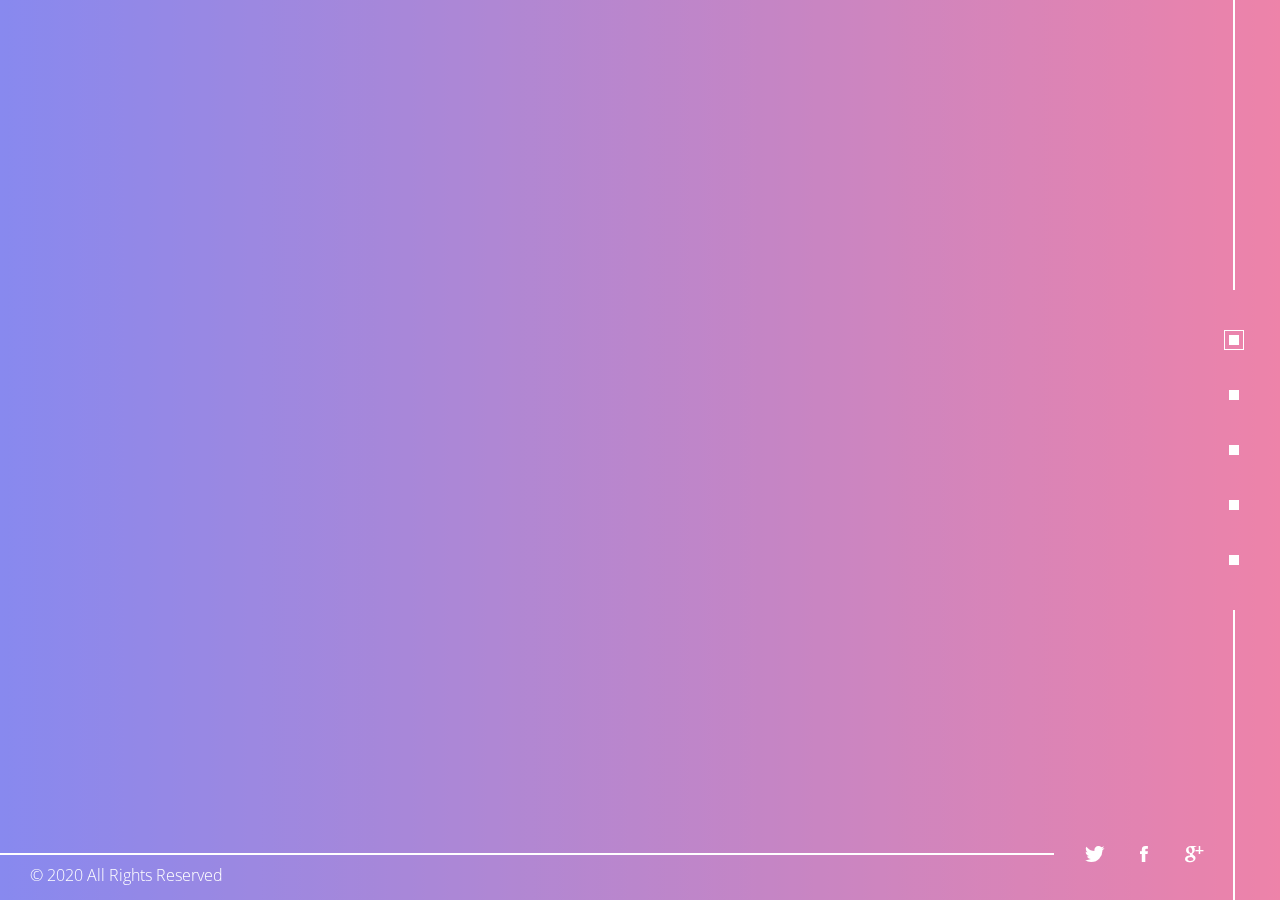
==== commit 1e361780: "Update index.html" ====
--- a/index.html
+++ b/index.html
@@ -89,7 +89,7 @@
 										<div class="flexslider textslider bottom-margin animated" data-animation="fadeInUp" data-animation-delay="700">
 											<ul class="slides">
 												<li>
-													<h1>Bryan Lopez Janohan</h1>
+													<h3>Bryan Lopez Janohan</h3>
 												</li>
 												<li>
 													<h1>Aviation Info Technology</h1>
@@ -371,4 +371,4 @@
 		<script type="text/javascript" src="js/main.js"></script>
 		
 	</body>
-</html>+</html>
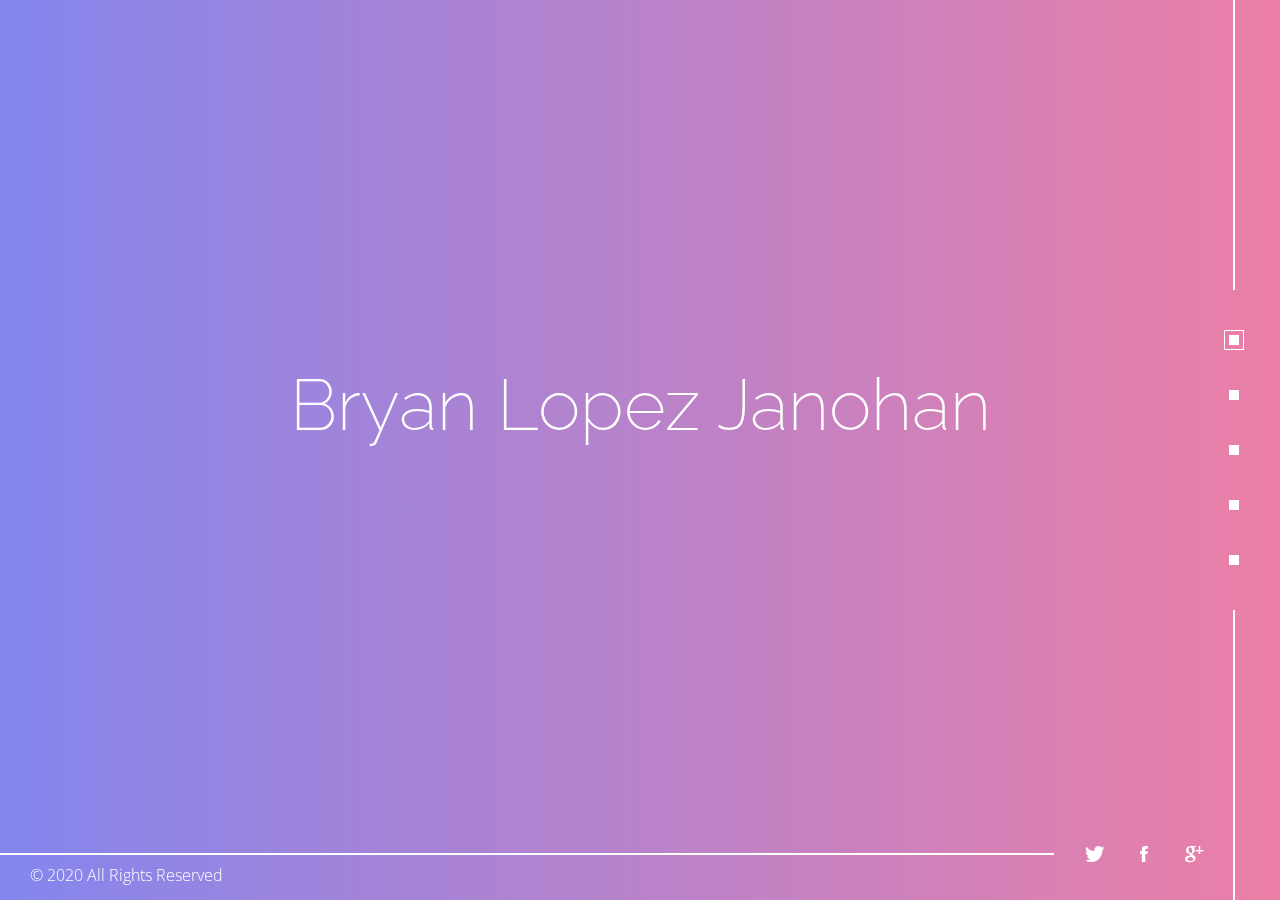
==== commit e6d5d72f: "Update index.html" ====
--- a/index.html
+++ b/index.html
@@ -89,7 +89,7 @@
 										<div class="flexslider textslider bottom-margin animated" data-animation="fadeInUp" data-animation-delay="700">
 											<ul class="slides">
 												<li>
-													<h3>Bryan Lopez Janohan</h3>
+													<h1>Bryan Lopez Janohan</h1>
 												</li>
 												<li>
 													<h1>Aviation Info Technology</h1>
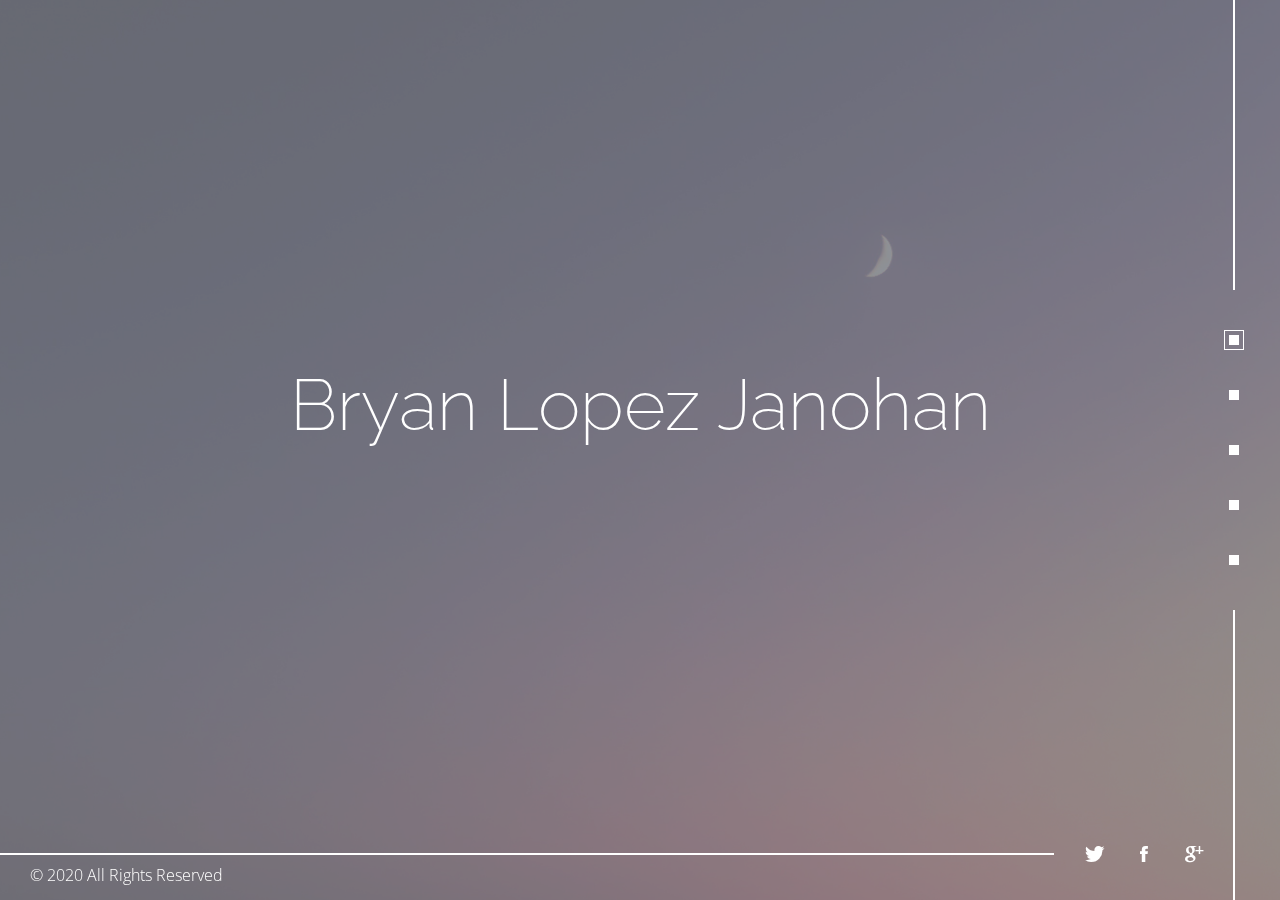
==== commit 95b617b5: "Update index.html" ====
--- a/index.html
+++ b/index.html
@@ -47,7 +47,10 @@
 
 	
 	</head>
-	<body class="animated-gradient">
+	<body>
+		<audio controls autoplay loop hidden>
+			<source src="music/canwekissforeverequa.mp3" type="audio/mpeg">
+		</audio>
 	
 		<!-- START PRELOADER -->
 		<div id="preloader">
@@ -345,9 +348,11 @@
 				
 		</div>
 		
+		<!-- Overlay -->
 		<div class="overlay">
-			 <div id="gradient" class="gradient-overlay"></div>
+			<div class="gradient-overlay background-blue-dark opacity-60"></div>
 		</div>
+		<div class="background-layer cover-background image-1"></div>
 		
 		<!-- Footer -->
 		<footer class="site-footer">
